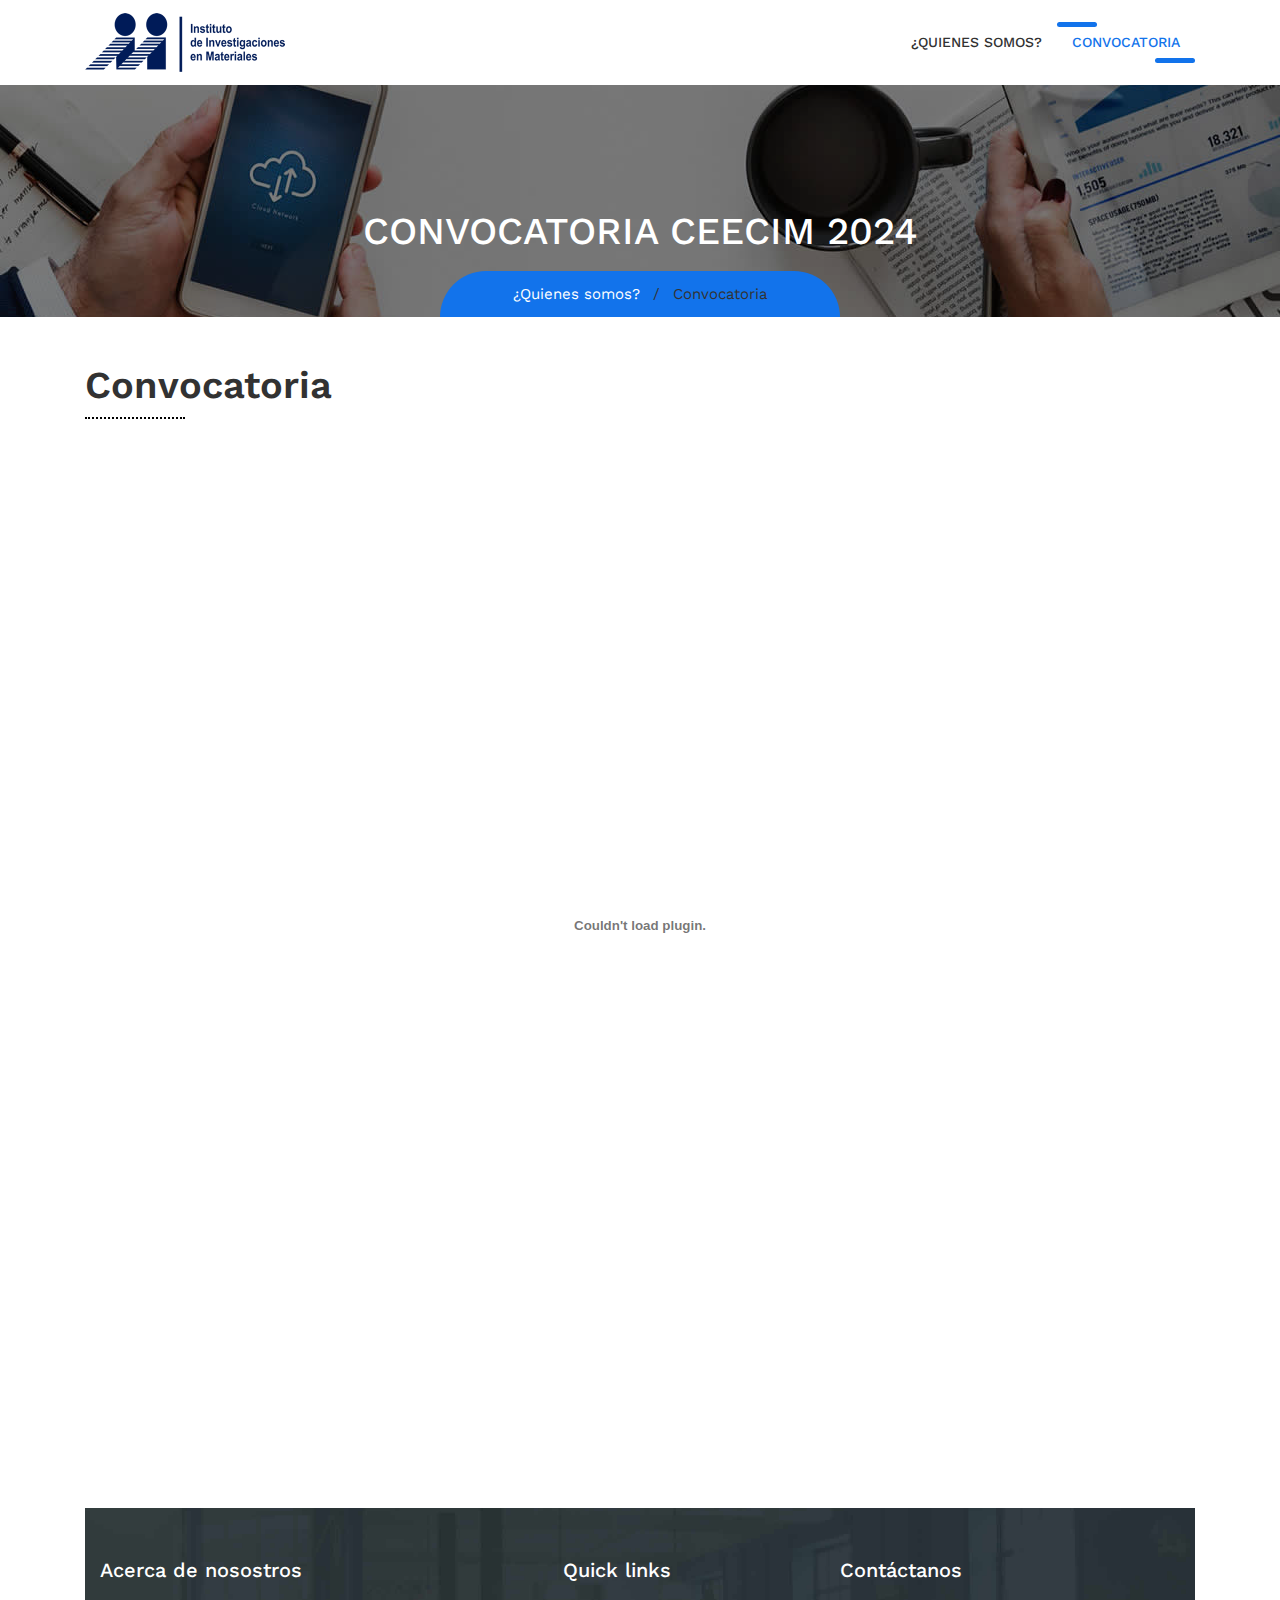
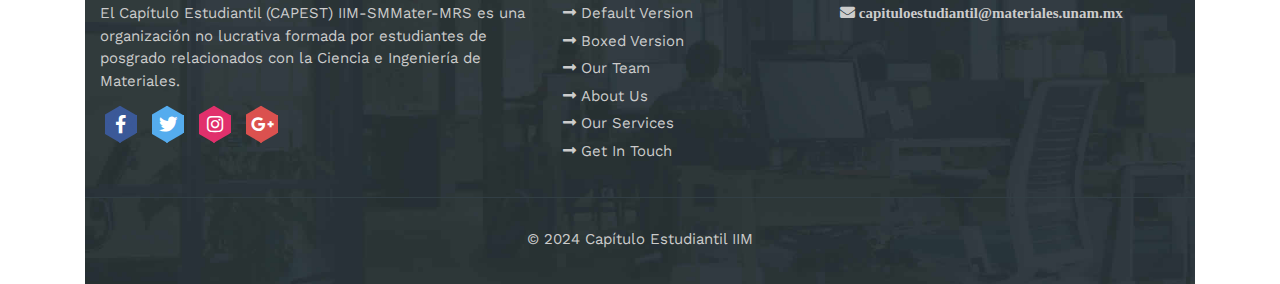
==== convocatoria.html @ d8c594b1 "[ADDED][MAIN][DEVELOP]" ====
<!DOCTYPE html>
<html lang="en">
<head>
	<meta charset="utf-8">
	<meta name="viewport" content="width=device-width, initial-scale=1, shrink-to-fit=no">
	<meta name="description" content="">
	<meta name="author" content="">
	<title> Capítulo Estudiantil IIM-SSMRS </title>
	<!-- Bootstrap core CSS -->
	<link href="vendor/bootstrap/css/bootstrap.min.css" rel="stylesheet">
	<!-- Fontawesome CSS -->
	<link href="css/all.css" rel="stylesheet">
	<!-- Owl Carousel CSS -->
	<link href="css/owl.carousel.min.css" rel="stylesheet">
	<!-- Custom styles for this template -->
	<link href="css/style.css" rel="stylesheet">
</head>
<body>
<div class="wrapper-main">
	<!-- Navigation -->
    <nav class="navbar navbar-expand-lg navbar-dark bg-light top-nav">
        <div class="container">
            <a class="navbar-brand" href="index.html">
				<img src="images/iimlogo.png" alt="logo"  width="50%"/>
            </a>
            <div class="collapse navbar-collapse" id="navbarResponsive">
				<ul class="navbar-nav ml-auto">
					<li class="nav-item">
						<a class="nav-link" href="index.html">¿Quienes somos?</a>
					</li>
					<li class="nav-item">
						<a class="nav-link active" href="convocatoria.html">Convocatoria</a>
					</li>
					<!--Segunda página
					<li class="nav-item">
						<a class="nav-link" href="services.html">Services</a>
					</li>
					<li class="nav-item dropdown">
						<a class="nav-link" href="#" id="navbarDropdownBlog" data-toggle="dropdown" aria-haspopup="true" aria-expanded="false">Pages <i class="fas fa-sort-down"></i></a>
						<div class="dropdown-menu dropdown-menu-right" aria-labelledby="navbarDropdownBlog">
							<a class="dropdown-item" href="faq.html">FAQ</a>
							<a class="dropdown-item" href="404.html">404</a>
							<a class="dropdown-item" href="pricing.html">Pricing Table</a>
						</div>
					</li>
					<li class="nav-item dropdown">
						<a class="nav-link" href="#" id="navbarDropdownPortfolio" data-toggle="dropdown" aria-haspopup="true" aria-expanded="false">Portfolio <i class="fas fa-sort-down"></i></a>
						<div class="dropdown-menu dropdown-menu-right" aria-labelledby="navbarDropdownPortfolio">
							<a class="dropdown-item" href="portfolio-3-col.html">3 Column Portfolio</a>
							<a class="dropdown-item" href="portfolio-4-col.html">4 Column Portfolio</a>
							<a class="dropdown-item" href="portfolio-item.html">Single Portfolio Item</a>
						</div>
					</li>
					<li class="nav-item dropdown">
						<a class="nav-link" href="#" id="navbarDropdownBlog" data-toggle="dropdown" aria-haspopup="true" aria-expanded="false">Blog <i class="fas fa-sort-down"></i></a>
						<div class="dropdown-menu dropdown-menu-right" aria-labelledby="navbarDropdownBlog">
							<a class="dropdown-item" href="blog.html">Blog</a>
							<a class="dropdown-item" href="blog-post.html">Blog Post</a>
						</div>
					</li>
					<li class="nav-item">
						<a class="nav-link" href="contact.html">Contact</a>
					</li>-->
				</ul>
            </div>
        </div>
    </nav>
	
	<!-- full Title -->
	<div class="full-title">
		<div class="container">
			<!-- Page Heading/Breadcrumbs -->
			<h1 class="mt-4 mb-3"> CONVOCATORIA CEECIM 2024</h1>
			<div class="breadcrumb-main">
				<ol class="breadcrumb">
					<li class="breadcrumb-item">
						<a href="index.html">¿Quienes somos?</a>
					</li>
					<li class="breadcrumb-item active"> Convocatoria </li>
				</ol>
			</div>
		</div>
	</div>

    <div class="container">
		<!-- About Content -->
		<div class="about-main">
			<div class="row">
				<div class="col-lg-6">
					<h2>Convocatoria</h2>
					<!-- Text
					<p>Lorem ipsum dolor sit amet, consectetur adipisicing elit. Sed voluptate nihil eum consectetur similique? Consectetur, quod, incidunt, harum nisi dolores delectus reprehenderit voluptatem perferendis dicta dolorem non blanditiis ex fugiat.</p>
					<p>Lorem ipsum dolor sit amet, consectetur adipisicing elit. Saepe, magni, aperiam vitae illum voluptatum aut sequi impedit non velit ab ea pariatur sint quidem corporis eveniet. Odit, temporibus reprehenderit dolorum!</p>
					<p>Lorem ipsum dolor sit amet, consectetur adipisicing elit. Et, consequuntur, modi mollitia corporis ipsa voluptate corrupti eum ratione ex ea praesentium quibusdam? Aut, in eum facere corrupti necessitatibus perspiciatis quis?</p>
				</div>
				<div class="col-lg-6">
					<img class="img-fluid rounded mb-4" src="images/about-img.jpg" alt="" />
				</div>-->

			</div>
			<!-- /.row -->
		</div>
		<embed class="pdfFile" src="pdfifles/convocatoriapdf.pdf" type="application/pdf" ></iframe>
	</div>
	<div class="about-inner">
		<div class="container">
			<!--Container text
			<div class="row mb-4">
				<div class="col-lg-6">
					<div class="left-ab">
						<h3>Our Mission</h3>
						<p>Lorem ipsum dolor sit amet, consectetur adipisicing elit. Sed voluptate nihil eum consectetur similique? Consectetur, quod, incidunt, harum nisi dolores delectus reprehenderit voluptatem perferendis dicta dolorem non blanditiis ex fugiat. Lorem ipsum dolor sit amet, consectetur adipisicing elit. Saepe, magni, aperiam vitae illum voluptatum aut sequi impedit non velit ab ea pariatur sint quidem corporis eveniet. Odit, temporibus reprehenderit dolorum!</p>
						<ul>
							<li>Sed at tellus eu quam posuere mattis.</li>
							<li>Phasellus quis erat et enim laoreet posuere ac porttitor ipsum.</li>
							<li>Lorem ipsum dolor sit amet, consectetur adipiscing elit.</li>      
							<li>Sed at tellus eu quam posuere mattis.</li>
							<li>Phasellus quis erat et enim laoreet posuere ac porttitor ipsum.</li>							
					  </ul>
					</div>
				</div>
				<div class="col-lg-6">
					<div class="right-ab">
						<img class="img-fluid rounded mb-4" src="images/mission-img.jpg" alt="" />
					</div>
				</div>
			</div>
			<div class="row">
				<div class="col-lg-6">
					<div class="right-ab">
						<img class="img-fluid rounded mb-4" src="images/vision-img.jpg" alt="" />
					</div>
				</div>
				<div class="col-lg-6">
					<div class="left-ab">
						<h3>Our Vision</h3>
						<p>Lorem ipsum dolor sit amet, consectetur adipisicing elit. Sed voluptate nihil eum consectetur similique? Consectetur, quod, incidunt, harum nisi dolores delectus reprehenderit voluptatem perferendis dicta dolorem non blanditiis ex fugiat. Lorem ipsum dolor sit amet, consectetur adipisicing elit. Saepe, magni, aperiam vitae illum voluptatum aut sequi impedit non velit ab ea pariatur sint quidem corporis eveniet. Odit, temporibus reprehenderit dolorum!</p>
						<ul>
							<li>Sed at tellus eu quam posuere mattis.</li>
							<li>Phasellus quis erat et enim laoreet posuere ac porttitor ipsum.</li>
							<li>Lorem ipsum dolor sit amet, consectetur adipiscing elit.</li>      
							<li>Sed at tellus eu quam posuere mattis.</li>
							<li>Phasellus quis erat et enim laoreet posuere ac porttitor ipsum.</li>							
					  </ul>
					</div>
				</div>
			</div>-->
		</div>
	</div>
	<!-- Team Members  commented
	<div class="container">
		
		<div class="team-members-box">  
			<h2>Our Team</h2>
			<div class="row">
				<div class="col-lg-4 mb-4">
					<div class="card h-100 text-center">
						<div class="our-team">
							<img class="img-fluid" src="images/team_01.jpg" alt="" />
							<div class="team-content">
								<h3 class="title">Nazmul Hossen</h3>
								<span class="post">web developer</span>
								<ul class="social">
									<li><a href="#"><i class="fab fa-facebook"></i></a></li>
									<li><a href="#"><i class="fab fa-google-plus"></i></a></li>
									<li><a href="#"><i class="fab fa-twitter"></i></a></li>
									<li><a href="#"><i class="fab fa-linkedin"></i></a></li>
								</ul>
							</div>
						</div>
					</div>
				</div>
				<div class="col-lg-4 mb-4">
					<div class="card h-100 text-center">
						<div class="our-team">
							<img class="img-fluid" src="images/team_02.jpg" alt="" />
							<div class="team-content">
								<h3 class="title">Mahedi amin</h3>
								<span class="post">web developer</span>
								<ul class="social">
									<li><a href="#"><i class="fab fa-facebook"></i></a></li>
									<li><a href="#"><i class="fab fa-google-plus"></i></a></li>
									<li><a href="#"><i class="fab fa-twitter"></i></a></li>
									<li><a href="#"><i class="fab fa-linkedin"></i></a></li>
								</ul>
							</div>
						</div>
					</div>
				</div>
				<div class="col-lg-4 mb-4">
					<div class="card h-100 text-center">
						<div class="our-team">
							<img class="img-fluid" src="images/team_01.jpg" alt="" />
							<div class="team-content">
								<h3 class="title">Kawser Alam</h3>
								<span class="post">web developer</span>
								<ul class="social">
									<li><a href="#"><i class="fab fa-facebook"></i></a></li>
									<li><a href="#"><i class="fab fa-google-plus"></i></a></li>
									<li><a href="#"><i class="fab fa-twitter"></i></a></li>
									<li><a href="#"><i class="fab fa-linkedin"></i></a></li>
								</ul>
							</div>
						</div>
					</div>
				</div>
			</div>
			endRow #comented
		</div>
	</div>-->
	<!-- Our Customers 
	<div class="customers-box"> 
		<div class="container">
			
			<h2>Our Customers</h2>
			<div class="row">
				<div class="col-lg-12">
					<div id="customers-slider" class="owl-carousel">
						<div class="mb-4">
							<img class="img-fluid" src="images/logo_01.png" alt="" />
						</div>
						<div class="mb-4">
							<img class="img-fluid" src="images/logo_02.png" alt="" />
						</div>
						<div class="mb-4">
							<img class="img-fluid" src="images/logo_03.png" alt="" />
						</div>
						<div class="mb-4">
							<img class="img-fluid" src="images/logo_04.png" alt="" />
						</div>
						<div class="mb-4">
							<img class="img-fluid" src="images/logo_05.png" alt="" />
						</div>
						<div class="mb-4">
							<img class="img-fluid" src="images/logo_06.png" alt="" />
						</div>
					</div>
				</div>
			</div>
			 /.row #comented
		</div>
		/.container #comented
	</div> -->
	
	<!-- Contact Us 
	<div class="touch-line">
		<div class="container">
			<div class="row">
				<div class="col-md-8">
				   <p>Lorem ipsum dolor sit amet, consectetur adipisicing elit. Molestias, expedita, saepe, vero rerum deleniti beatae veniam harum neque nemo praesentium cum alias asperiores commodi.</p>
				</div>
				<div class="col-md-4">
				   <a class="btn btn-lg btn-secondary btn-block" href="#"> Contact Us </a>
				</div>
			</div>
		</div>
	</div>-->

    <!--footer starts from here-->
    <footer class="footer">
        <div class="container bottom_border">
            <div class="row">
				<div class="col-lg-5 col-md-3 col-sm-6 col">
					<h5 class="headin5_amrc col_white_amrc pt2">Acerca de nosostros</h5>
					<!--headin5_amrc-->
					<p class="mb10">El Capítulo Estudiantil (CAPEST) IIM-SMMater-MRS es una organización no lucrativa formada por estudiantes de posgrado relacionados con la Ciencia e Ingeniería de Materiales.</p>
					<ul class="footer-social">
						<li><a class="facebook hb-xs-margin" href="https://www.facebook.com/capestIIM/" target="_blank" rel="noopener noreferrer"><span class="hb hb-xs spin hb-facebook"><i class="fab fa-facebook-f"></i></span></a></li>
						<li><a class="twitter hb-xs-margin" href="https://twitter.com/capestiim?lang=es" target="_blank" rel="noopener noreferrer"><span class="hb hb-xs spin hb-twitter"><i class="fab fa-twitter"></i></span></a></li>
						<li><a class="instagram hb-xs-margin" href="https://www.instagram.com/iimunam/" target="_blank" rel="noopener noreferrer" ><span class="hb hb-xs spin hb-instagram"><i class="fab fa-instagram"></i></span></a></li>
						<li><a class="googleplus hb-xs-margin" href="https://www.youtube.com/channel/UCm1F9JZLGB-4PKuDUffqZfA" target="_blank" rel="noopener noreferrer"><span class="hb hb-xs spin hb-google-plus"><i class="fab fa-google-plus-g"></i></span></a></li>
					</ul>
				</div>	
				<div class="col-lg-3 col-md-3 col-sm-5">
					<h5 class="headin5_amrc col_white_amrc pt2">Quick links</h5>
					<!--headin5_amrc-->
					<ul class="footer_ul_amrc">
						<li><a href="#"><i class="fas fa-long-arrow-alt-right"></i>Default Version</a></li>
						<li><a href="#"><i class="fas fa-long-arrow-alt-right"></i>Boxed Version</a></li>
						<li><a href="#"><i class="fas fa-long-arrow-alt-right"></i>Our Team </a></li>
						<li><a href="#"><i class="fas fa-long-arrow-alt-right"></i>About Us</a></li>
						<li><a href="#"><i class="fas fa-long-arrow-alt-right"></i>Our Services</a></li>
						<li><a href="#"><i class="fas fa-long-arrow-alt-right"></i>Get In Touch</a></li>
					</ul>
					<!--footer_ul_amrc ends here-->
				</div>
				<div class="col-lg-4 col-md-2 col-sm-2 ">
					<div class="news-box">
						<h5 class="headin5_amrc col_white_amrc pt2">Contáctanos</h5>
						<ul class="footer_ul_amrc">
							<li><a href="mailto:m.bluth@example.com"><i class="fas fa-envelope"> capituloestudiantil@materiales.unam.mx</i></a></li>
						</ul>
					</div>
				</div>
			</div>
		</div>
        <div class="container">
            <p class="copyright text-center">&copy; 2024 Capítulo Estudiantil IIM</p>
        </div>
    </footer>
</div>
<!-- Bootstrap core JavaScript -->
<script src="vendor/jquery/jquery.min.js"></script>
<script src="vendor/bootstrap/js/bootstrap.bundle.min.js"></script>
<script src="js/jquery.appear.js"></script>
<script src="js/owl.carousel.min.js"></script>
<script src="js/script.js"></script>
</body>
</html>
---- css/style.css ----
/*!
 *  Zonebiz - Business Consulting Bootstrap4 Responsive Template
 */

 
@import url('https://fonts.googleapis.com/css?family=Work+Sans:100,200,300,400,500,600,700,800,900');
 
body {
  padding: 0px;
  font-family: 'Work Sans', sans-serif;
  font-size: 15px;
  color: #323232;
}

@media (min-width: 992px) {
  body {
    padding-top: 0px;
  }
}

a.btn-primary{
	background-color: #1273eb;
	border-color: #1273eb;
}
a.btn-primary:hover{
	background-color: #323232;
	border-color: #323232;
}
button.btn-primary{
	background-color: #1273eb;
	border-color: #1273eb;
}
button.btn-primary:hover{
	background-color: #323232;
	border-color: #323232;
}

a.btn-secondary{
	background-color: #1273eb;
	border-color: #1273eb;
}
a.btn-secondary:hover{
	background-color: #323232;
	border-color: #323232;
}
button.btn-secondary{
	background-color: #1273eb;
	border-color: #1273eb;
}
button.btn-secondary:hover{
	background-color: #323232;
	border-color: #323232;
}
.mouse-pointer{
	background-color: #323232;
	position: absolute;
	color: white;
	width: 25px;
	height: 25px;
	border: 3px solid #1273eb;
	border-radius: 25px 50px 50px 50px/25px 50px 50px 50px;
	z-index: 999999;
	pointer-events: none;
	-webkit-transition: all 0.1s;
	-moz-transition: all 0.1s;
	-o-transition: all 0.1s;
	-ms-transition: all 0.1s;
	transition: all 0.1s;
}

.top-bar{
	background: #1273eb;
	padding: 4px 0px;
}
.social-media ul{
	list-style: none;
	margin: 0px;
	padding: 0px;
}
.social-media ul li{
	display: inline-block;
	padding: 0px 5px;
}
.social-media ul li a{
	font-size: 16px;
	color: #ffffff;
}
.social-media ul li a:hover{
	color: #323232;
}

.contact-details ul{
	list-style: none;
	margin: 0px;
	padding: 0px;
	float: right;
}
.contact-details ul li{
	display: inline-block;
	padding: 0px 5px;
	color: #ffffff;
}
.wrapper-main{
	position: relative;
	overflow: hidden;
}

.top-nav{
	background-color: #ffffff !important;
}
.navbar-expand-lg.top-nav .navbar-nav .nav-link{
	padding: 10px 15px;
	color: #323232;
	font-size: 14px;
	font-weight: 500;
	text-transform: uppercase;
	position: relative;
}
.navbar-expand-lg.top-nav .navbar-nav .nav-link i{
	font-size: 14px;
	float: right;
	margin-left: 5px;
}
.navbar-expand-lg.top-nav .navbar-nav .nav-link:hover{
	color: #1273eb;
	border-radius: 4.8px;
}
.navbar-expand-lg.top-nav .navbar-nav .nav-link.active{
	color: #1273eb;
}
.navbar-expand-lg.top-nav .navbar-nav .nav-link.active:before{
	content: "";
	position: absolute;
	width: 40px;
	background: #1273eb;
	height: 5px;
	top: 0px;
	left: 0px;
	border-radius: 6px;
}
.navbar-expand-lg.top-nav .navbar-nav .nav-link.active:after{
	content: "";
	position: absolute;
	width: 40px;
	background: #1273eb;
	height: 5px;
	bottom: 0px;
	right: 0px;
	border-radius: 6px;
}
.navbar-expand-lg.top-nav .navbar-nav .nav-link:before{
	content: "";
	position: absolute;
	width: 0px;
	background: #1273eb;
	height: 5px;
	top: 0px;
	left: 0px;
	border-radius: 6px;
	-webkit-transition: all 500ms ease;
	-ms-transition: all 500ms ease;
	-o-transition: all 500ms ease;
	-moz-transition: all 500ms ease;
	transition: all 500ms ease;
}
.navbar-expand-lg.top-nav .navbar-nav .nav-link:after{
	content: "";
	position: absolute;
	width: 0px;
	background: #1273eb;
	height: 5px;
	bottom: 0px;
	right: 0px;
	border-radius: 6px;
	-webkit-transition: all 500ms ease;
	-ms-transition: all 500ms ease;
	-o-transition: all 500ms ease;
	-moz-transition: all 500ms ease;
	transition: all 500ms ease;
}
.navbar-expand-lg.top-nav .navbar-nav .nav-link:hover:before{
	width: 40px;
	-webkit-transition: all 500ms ease;
	-ms-transition: all 500ms ease;
	-o-transition: all 500ms ease;
	-moz-transition: all 500ms ease;
	transition: all 500ms ease;
}
.navbar-expand-lg.top-nav .navbar-nav .nav-link:hover:after{
	width: 40px;
	-webkit-transition: all 500ms ease;
	-ms-transition: all 500ms ease;
	-o-transition: all 500ms ease;
	-moz-transition: all 500ms ease;
	transition: all 500ms ease;
}
.fixed-menu {
  position: fixed;
  opacity: 0;
  visibility: hidden;
  left: 0px;
  top: 0px;
  min-height: auto;
  width: 100%;
  padding: 0px 0px;
  background: #ffffff;
  z-index: 0;
  -webkit-box-shadow: 0px 13px 15px -12px rgba(35,35,35,0.15);
  box-shadow: 0px 13px 15px -12px rgba(35,35,35,0.15);
  transition: all 500ms ease;
  -moz-transition: all 500ms ease;
  -webkit-transition: all 500ms ease;
  -ms-transition: all 500ms ease;
  -o-transition: all 500ms ease;
  z-index: 999;
  opacity: 1;
  visibility: visible;
  -ms-animation-name: fadeInDown;
  -moz-animation-name: fadeInDown;
  -op-animation-name: fadeInDown;
  -webkit-animation-name: fadeInDown;
  animation-name: fadeInDown;
  -ms-animation-duration: 500ms;
  -moz-animation-duration: 500ms;
  -op-animation-duration: 500ms;
  -webkit-animation-duration: 500ms;
  animation-duration: 500ms;
  -ms-animation-timing-function: linear;
  -moz-animation-timing-function: linear;
  -op-animation-timing-function: linear;
  -webkit-animation-timing-function: linear;
  animation-timing-function: linear;
  -ms-animation-iteration-count: 1;
  -moz-animation-iteration-count: 1;
  -op-animation-iteration-count: 1;
  -webkit-animation-iteration-count: 1;
  animation-iteration-count: 1;
}
.dropdown-toggle::after{
	display: none;
}

.navbar-expand-lg.top-nav .navbar-nav .dropdown-menu{
	margin: 0px;
	box-shadow: 3px 5px 15px rgba(0,0,0, .15);
	border: none;
	padding: 20px;
}
.navbar-expand-lg.top-nav .navbar-nav .dropdown-menu .dropdown-item{
	font-size: 14px;
	padding: 0px;
	margin-bottom: 15px;
	font-weight: 300;
}
.navbar-expand-lg.top-nav .navbar-nav .dropdown-menu .dropdown-item:last-child{
	padding: 0px;
	margin: 0px;
}
.navbar-expand-lg.top-nav .navbar-nav .dropdown-menu .dropdown-item:hover{
	background: none;
	color: #1273eb;
}
.top-nav .navbar-toggler{
	color: #323232;
	border-color: #323232;
}
.top-nav .navbar-toggler:hover{
	color: #1273eb;
	border-color: #1273eb;
}


.slider-main .carousel ol li{
	height: 15px;
	border-radius: 6px;
	background: #323232;
}
.slider-main .carousel .carousel-indicators .active{
	background: #1273eb;
}
.slider-main .carousel .carousel-item .carousel-caption h3{
	font-size: 75px;
	font-weight: 700;
}
.slider-main .carousel .carousel-item .carousel-caption p{
	font-size: 38px;
}
.slider-main .carousel .carousel-inner .carousel-item:before{
	content: "";
	position: absolute;
	background: rgba(0,0,0,0.5);
	top: 0px;
	left: 0px;
	width: 100%;
	height: 100%;
}
.carousel-item {
  height: 88vh;
  min-height: 300px;
  background: no-repeat center center scroll;
  -webkit-background-size: cover;
  -moz-background-size: cover;
  -o-background-size: cover;
  background-size: cover;
}
.portfolio-item {
  margin-bottom: 30px;
}
.services-bar{
	padding: 20px 0px 30px 0px;
	background: url(../images/dott.jpg);
}
.services-bar h1{
	font-weight: 600;
	font-size: 45px;
	text-align: center;
	margin-bottom: 0px;
}
.services-bar .card{
	box-shadow: 3px 5px 15px rgba(0,0,0, .15);
	border: none;
}
.services-bar .card h4.card-header{
	background-color: transparent;
	color: #1273eb;
	font-size: 18px;
	font-weight: 500;
	border: none;
	padding: 0px;
	margin-bottom: 15px;
}
.services-bar .card .card-footer{
	background-color: #323232;
}
.about-main{
	padding: 30px 0px;
}
.about-main h2{
	font-size: 38px;
	font-weight: 600;
	margin-bottom: 20px;
	padding-bottom: 10px;
	position: relative;
}
.about-main h2:after{
	content: "";
	position: absolute;
	border-bottom: 2px dotted #000000;
	bottom: 0px;
	height: 2px;
	width: 100px;
	left: 0px;
}
.about-main h5{
	font-size: 18px;
}
.about-main p{
	font-size: 15px;
	/*text-transform: capitalize;*/
}
.about-main ul{
	padding-left: 20px;
}
.about-main ul li{
	position: relative;
	font-weight: 300;
	list-style: none;
	line-height: 29px;
	font-size: 15px;
}
.about-main ul li:before{
	content: "\f0da";
	font-family: 'Font Awesome 5 Free';
	font-weight: 900;	
	position: absolute;
	left: -15px;
	top: 0px;
	color: #1273eb;
}
.card-img img{
	width: 100%;
}
.portfolio-main{
	padding: 30px 0px;
}
.portfolio-main h2{
	font-weight: 600;
	font-size: 45px;
	margin-bottom: 20px;
	text-align: center;
}
.project-menu {
    margin-bottom: 30px;
}
.portfolio-main .card {
	border: none;
	border-radius: 10px;
	overflow: hidden;
}
.portfolio-main .card .card-body .card-title{
	margin-bottom: 0px;
}
.portfolio-main .card .card-body .card-title a{
	font-size: 20px;
	font-weight: 400;
	text-transform: capitalize;
	color: #ffffff;
	margin: 0;
}
.portfolio-main .card .card-body{
	position: absolute;
	background: #323232;
	padding: 0px 20px;
	height: 40px;
	transform: scale(0);
	transition-property: transform;
	transition-duration: 0.3s;
	transition-timing-function: ease-out;
	display: flex;
	align-items: center;
	vertical-align: center;
	-webkit-transition: all 0.5s;
	-moz-transition: all 0.5s;
	-o-transition: all 0.5s;
	-ms-transition: all 0.5s;
	transition: all 0.5s;
	left: 0;
	top: 0;
	bottom: 0;
	right: 0;
}
.portfolio-main .card:hover .card-body{
	transform: scale(1);
	top: 80%;
}
.card-img{
	overflow: hidden;
	position: relative;
}
.portfolio-item .card:hover .card-img .card-img-top{
	transform: scale3D(1.2, 1.2, 2);
	opacity: .5;
}
.card-img-top{
	transition: all 500ms linear 0s;
}
.overlay{
	background: rgba(18,115,235,0.5);
	position: absolute;
	bottom: -100%;
	width: 100%;
	height: 100%;
	left: 50%;
	transform: translateX(-50%);
	transition: all 0.3s;
}
.overlay i{
	font-size: 35px;
	position: absolute;
	top: 30%;
	left: 50%;
	transform: translateX(-50%);
	color: #ffffff;
}
.portfolio-main .card:hover .overlay{
	bottom: 0px;
}

.blog-slide h2{
	font-weight: 600;
	font-size: 45px;
	margin-bottom: 20px;
	text-align: center;
}

.post-slide{
    margin: 0 15px;
    background: #fff;
    border-bottom: 4px solid #1273eb;
}
.post-slide .post-header{
    padding: 15px 20px;
}
.post-slide .title{
    margin-bottom: 5px;
}
.post-slide .title a{
    font-size: 15px;
    color: #323232;    
    text-transform: capitalize;
    transition: all 0.4s ease 0s;
}
.post-slide .title a:hover{
    color: #fd6058;
    text-decoration: none;
}
.post-slide .post-bar{
    margin: 15px 0 0 0;
    padding: 0;
    list-style: none;
}
.post-slide .post-bar li{
    display: inline-block;
    margin-right: 20px;
    color: #1273eb;
}
.post-slide .post-bar li a{
    font-size: 15px;
    color: #808080;
    text-transform: capitalize;
}
.post-slide .post-bar li a:hover{
    text-decoration: none;
    color: #1273eb;
}
.post-slide .post-bar li img{
    width: 35px;
    height: 35px;
    border-radius: 50%;
}
.post-slide .post-bar li i,
.post-slide .post-bar li img{
    margin-right: 5px;
}
.post-slide .pic{
    overflow: hidden;
    position: relative;
}
.post-slide .pic:after{
    content: "";
    width: 100%;
    height: 100%;
    position: absolute;
    top: 0;
    left: 0;
    background: rgba(255,255,255,0);
    transition: all 0.9s ease 0s;
}
.post-slide:hover .pic:after{
    background: rgba(255,255,255,0.2);
}
.post-slide .pic img{
    width: 100%;
    height: auto;
    transform: rotate(0deg) scale(1,1);
    transition: all 0.6s ease-in-out 0s;
}
.post-slide:hover .pic img{
    transform: rotate(10deg) scale(1.5,1.5);
}
.post-slide .post-category{
    padding: 5px 15px;
    margin: 0;
    list-style: none;
    position: absolute;
    bottom: 0;
    left: 0;
    background: #1273eb;
    z-index: 1;
}
.post-slide .post-category li{
    display: inline-block;
    text-transform: uppercase;
}
.post-slide .post-category li:after{
    content: " ,";
    color: #fff;
}
.post-slide .post-category li:last-child:after{
    content: "";
}
.post-slide .post-category li a{
    color: #fff;
}
.post-slide .post-category li a:hover{
    text-decoration: none;
    color: #333;
}
.post-slide .post-description{
    font-size: 16px;
    color: #808080;
    padding: 15px;
}
@media only screen and (max-width: 480px) {
    .post-header .post-bar li{
        margin-right: 5px;
    }
}

.touch-line{
	padding: 40px 0px;
	background: #1273eb;
	position: relative;
	margin-top: 90px;
}
.touch-line:before{
	position: absolute;
	content: "";
	z-index: -1;
	left: 0;
	top: -46px;
	bottom: auto;
	right: auto;
	z-index: -1;
	width: 100%;
	height: 50px;
	background-size: cover;
	background-position: 50% 50%;
	background-image: url(../images/bg-bdr2.png);
}
.touch-line p{
	color: #ffffff;
	font-size: 15px;
}
.touch-line a.btn-secondary{
	background-color: #ffffff;
	border-color: #ffffff;
	color: #1273eb;
}
.footer { 
	width:100%; 
	background: url(../images/footer-bg.jpg) no-repeat center;
	background-size: cover;
	min-height:250px; 
	padding:10px 0px 25px 0px;
	}
.pt2 { 
	padding-top:40px ;
	margin-bottom:20px ;
	color: #ffffff;
	font-weight: 500;
	}
footer p { 
	font-size:15px; 
	color:#CCC; 
	padding-bottom:0px; 
	margin-bottom:8px;
	}
.mb10 { 
	padding-bottom:0px ;
	}
.footer_ul_amrc { 
	margin:0px ; 
	list-style-type:none ; 
	font-size:14px; 
	padding:0px 0px 10px 0px ; 
	}
.footer_ul_amrc li {
	padding:0px 0px 5px 0px;
	}
.footer_ul_amrc li a{ 
	color:#cccccc;
	font-size: 15px;
	font-weight: 400;
	}
.footer_ul_amrc li a i{
	margin-right: 5px;
}
.footer_ul_amrc li a:hover{ 
	color:#fff; 
	text-decoration:none;
	}
.footer_ul_amrc li .media-left{
	margin-right: 10px;
}
.footer_ul_amrc li .media-left img{
	max-width: 50px;
}
.footer_ul_amrc li .media-body p{
	font-size: 14px;
	font-weight: 500;
	color: #ffffff;
}
.footer_ul_amrc li .media-body span{
	color: #cccccc;
	font-size: 14px;
	font-weight: 400;
}
.fleft { 
	float:left;
	}
.padding-right { 
	padding-right:10px; 
	}
.footer_ul2_amrc {
	margin:0px; 
	list-style-type:none; 
	padding:0px;
	}
.footer_ul2_amrc li p { 
	display:table; 
	}
.footer_ul2_amrc li a:hover { 
	text-decoration:none;
	}
.footer_ul2_amrc li i { 
	margin-top:5px;
	}
.footer_ul2_amrc li a {
	color: #1273eb;
	font-size: 12px;
}
.bottom_border { 
	border-bottom:1px solid #323f45; 
	padding-bottom:20px;
	}
.foote_bottom_ul_amrc {
	list-style-type:none;
	padding:0px;
	display:table;
	margin-top: 10px;
	margin-right: auto;
	margin-bottom: 10px;
	margin-left: auto;
}
.foote_bottom_ul_amrc li { 
	display:inline;
	}
.foote_bottom_ul_amrc li a {
	color:#ffffff; 
	margin:0 12px;
	font-size: 16px;
	font-weight: 300;
	}
.footer-logo{
	padding: 20px 0px;
	text-align: center;
}
.copyright{
	margin-top: 30px;
}
.copyright a{
	color: #1273eb;
	text-decoration: underline;
}
.copyright a:hover{
	color: #ffffff;
	text-decoration: none;
}
.social_footer_ul { 
	display:table; 
	margin:15px auto 0 auto; 
	list-style-type:none;
	padding: 0;	
	}
.social_footer_ul li { 
	padding-left:20px; 
	padding-top:10px; 
	float:left; 
	}
.social_footer_ul li a { 
	color:#CCC; 
	border:2px solid #CCC; 
	padding:8px;
	border-radius:50%;
	}
.social_footer_ul li i {  
	width:20px; 
	height:20px; 
	text-align:center;
	}
.social_footer_ul li a:hover {
	color: #1273eb; 
	border:2px solid #1273eb; 
}

.footer-social{
	margin: 0px;
	padding: 0px;
	list-style: none;
}
.footer-social li{
	display: inline-block;
}

/*-- button --*/

.hb {
	display: inline-block;
	position:relative;
	text-align: center; /*  Default text align center */
	z-index: 0;
}

.hb:before,
.hb:after {
	position: absolute;
	content: "";  
	left: -1px;
	top: 0;
	z-index: -1;
}

.hb:before {
	-webkit-transform: rotate(60deg);
	-moz-transform: rotate(60deg);
	-ms-transform: rotate(60deg);
	-o-transform: rotate(60deg);
	transform: rotate(60deg);
}

.hb:after {
	-webkit-transform: rotate(-60deg);
	-moz-transform: rotate(-60deg);
	-ms-transform: rotate(-60deg);
	-o-transform: rotate(-60deg);
	transform: rotate(-60deg);
}

.hb i {
	z-index: 9;
	-webkit-transition: all .25s ease;
	   -moz-transition: all .25s ease;
	    -ms-transition: all .25s ease;
	     -o-transition: all .25s ease;
	        transition: all .25s ease;
}


.hb,
.hb:before,
.hb:after { 
	 box-sizing: border-box;

	 /* default transition time is set .25s = 250 millisecond  
	 Uncomment following if you want to set transition on hexagon color change */ 

	 -webkit-transition: all .25s ease;
	   -moz-transition: all .25s ease;
	    -ms-transition: all .25s ease;
	     -o-transition: all .25s ease;
	        transition: all .25s ease;
}

.hb-xs-margin {
    margin: 5px;
    display: inline-block;
    overflow: hidden;
}	
.hb-xs {
    line-height: 18.5px;
    font-size: 18.5px;
    margin: 9.5px 0;
}
.hb-xs, .hb-xs::after, .hb-xs::before {
    height: 18.5px;
    width: 32px;
}
.spin,
.spin-icon i {
	-webkit-transition: -webkid-transform .25s  ease;
	   -moz-transition: -moz-transform .25s  ease;
	    -ms-transition: -ms-transform .25s  ease;
	     -o-transition: -o-transform .25s  ease;
	        transition: transform .25s  ease;
}

.spin-icon:hover i,
.spin:hover {
	-webkit-transform:rotate(360deg);
	   -moz-transform:rotate(360deg);
	    -ms-transform:rotate(360deg);
	     -o-transform:rotate(360deg);
			transform:rotate(360deg);	
}

.hb:hover,
.hb:hover:before,
.hb:hover:after {
	background: transparent;  
	border-left:1px solid #2ecc71;
	border-right:1px solid #2ecc71;  
	color: #2ecc71; /* Default hover font color */
}

.hb-facebook,
.hb-facebook:before,
.hb-facebook:after {
	background: #3B5998;
	border-color: #3B5998;
	color: #ffffff;
}
.hb-facebook:hover,
.hb-facebook:hover:before,
.hb-facebook:hover:after {
	background: transparent;
	border-color: #3B5998;
	color: #3B5998;
}

/* Facebook inverts */
.hb-facebook-inv,
.hb-facebook-inv:after,
.hb-facebook-inv:before {
	color: #3B5998;   
	border-color: #3B5998;
	background: transparent;
}
.hb-facebook-inv:hover,
.hb-facebook-inv:hover:after,
.hb-facebook-inv:hover:before {
	background: #3B5998; 
	border-color: #3B5998;
	color: #ffffff;  
}

.hb-twitter,
.hb-twitter:before,
.hb-twitter:after  {
	background: #55ACEE;
	border-color: #55ACEE;
	color: #ffffff;
}

.hb-twitter:hover,
.hb-twitter:hover:before,
.hb-twitter:hover:after   {
	background: transparent;
	border-color: #55ACEE;
	color: #55ACEE;
}

/* Twitter inverts */
.hb-twitter-inv,
.hb-twitter-inv:after,
.hb-twitter-inv:before {
	background: transparent;
	border-color: #55ACEE;
	color: #55ACEE;
}
.hb-twitter-inv:hover,
.hb-twitter-inv:hover:after,
.hb-twitter-inv:hover:before {
	background: #55ACEE;
	border-color: #55ACEE;
	color: #ffffff;
}


.hb-instagram,
.hb-instagram:before,
.hb-instagram:after  {
	background: #e1306c;
	border-color: #e1306c;
	color: #ffffff;
}

.hb-instagram:hover,
.hb-instagram:hover:before,
.hb-instagram:hover:after   {
	background: transparent;
	border-color: #e1306c;
	color: #e1306c;
}

/* Twitter inverts */
.hb-instagram-inv,
.hb-instagram-inv:after,
.hb-instagram-inv:before {
	background: transparent;
	border-color: #e1306c;
	color: #e1306c;
}
.hb-instagram-inv:hover,
.hb-instagram-inv:hover:after,
.hb-instagram-inv:hover:before {
	background: #e1306c;
	border-color: #e1306c;
	color: #ffffff;
}


.hb-google-plus,
.hb-google-plus:before,
.hb-google-plus:after {
	background: #db514f;
	border-color: #db514f;
	color: #ffffff;
}
.hb-google-plus:hover,
.hb-google-plus:hover:before,
.hb-google-plus:hover:after {
	background:transparent;
	border-color: #db514f;
	color: #db514f;
}
 
/* google-plus inverts */
.hb-google-plus-inv,
.hb-google-plus-inv:after,
.hb-google-plus-inv:before {
	background:transparent;
	border-color: #db514f;
	color: #db514f;
}
.hb-google-plus-inv:hover,
.hb-google-plus-inv:hover:after,
.hb-google-plus-inv:hover:before {
	background: #db514f;
	border-color: #db514f;
	color: #ffffff;
}


.hb-dribbble,
.hb-dribbble:before,
.hb-dribbble:after {
	background: #ea4c89;
	border-color: #ea4c89;
	color: #ffffff;
}
 
.hb-dribbble:hover,
.hb-dribbble:hover:before, 
.hb-dribbble:hover:after {
	background:transparent;
	border-color: #ea4c89;
	color: #ea4c89;
}

/* dribbble inverts */
.hb-dribbble-inv, 
.hb-dribbble-inv:after,
.hb-dribbble-inv:before {
	background:transparent;
	border-color: #ea4c89;
	color: #ea4c89;
}
.hb-dribbble-inv:hover,
.hb-dribbble-inv:hover:after,
.hb-dribbble-inv:hover:before {
	background: #ea4c89;
	border-color: #ea4c89;
	color: #ffffff;
}

.news-box p{
	line-height: 24px;
	margin-bottom: 30px;
}



/* ---- All Pages CSS ---- */

.full-title{
	padding: 100px 0px 0px 0px;
	background: url(../images/all-title-bg.jpg) no-repeat center;
	position: relative;
}
.full-title:before{
	content: "";
	background: rgba(0,0,0,0.5);
	top: 0px;
	left: 0px;
	position: absolute;
	width: 100%;
	height: 100%;
}
.full-title h1{
	position: relative;
	color: #ffffff;
	font-size: 38px;
	text-align: center;
}
.full-title h1 small{
	float: right;
	padding: 15px 0px;
	font-size: 14px;
}
.breadcrumb-main{
	position: relative;
	max-width: 400px;
	margin: 0 auto;
	text-align: center;
}
.breadcrumb-main .breadcrumb{
	background: #1273eb;
	border-radius: 100px 100px 0px 0px;
	display: block;
}
.breadcrumb-main .breadcrumb li a{
	color: #ffffff;
	font-size: 15px;
}
.breadcrumb-main .breadcrumb li{
	color: #323232;
	display: inline-block;
	font-size: 15px;
}
.breadcrumb-main .breadcrumb-item + .breadcrumb-item::before{
	color: #323232;
}

.about-inner{
	padding: 30px 0px;
}
.left-ab h3{
	font-size: 38px;
	font-weight: 600;
	margin-bottom: 20px;
	padding-bottom: 10px;
	position: relative;
}
.left-ab p{
	font-size: 15px;
}
.left-ab ul{
	padding-left: 20px;
}
.left-ab ul li {
    position: relative;
    font-weight: 300;
    list-style: none;
    line-height: 29px;
    font-size: 15px;
}
.left-ab ul li::before {
    content: "\f105";
    font-family: 'Font Awesome 5 Free';
    font-weight: 900;
    position: absolute;
    left: -15px;
    top: 0px;
    color: #1273eb;
}

.team-members-box{
	padding: 30px 0px;
}
.team-members-box .card{
	box-shadow: 3px 5px 15px rgba(0,0,0, .15);
	border: none;	
}
.team-members-box h2{
	font-weight: 600;
	font-size: 45px;
	margin-bottom: 20px;
	text-align: center;
}
.our-team{
    text-align: center;
    position: relative;
}
.our-team img{
    width: 100%;
    height: auto;
}
.our-team .team-content{
    width: 100%;
    height: auto;
    background: #323232;
    padding: 27px 0;
    border-left: 5px solid #1273eb;
	border-right: 5px solid #1273eb;
    box-shadow: 0 15px 25px 0 rgba(3,7,15,0.1);
    position: absolute;
    bottom: 0;
    right: 0;
    transition: all 0.5s ease 0s;
}
.our-team:hover .team-content{
    background: #1273eb;
}
.our-team .title{
    font-size: 20px;
    font-weight: 700;
    color: #ffffff;
    text-transform: capitalize;
    margin: 0;
    transition: all 0.5s ease 0s;
}
.our-team:hover .title{
    color: #ffffff;
    margin-bottom: 10px;
}
.our-team .post{
    display: block;
    font-size: 15px;
    font-style: italic;
    color: #323232;
    text-transform: capitalize;
    height: 0;
    opacity: 0;
    transform: scale(0);
    transition: all 0.5s ease 0s;
}
.our-team:hover .post{
    height: 30px;
    opacity: 1;
    transform: scale(1);
}
.our-team .social{
    list-style: none;
    padding: 0;
    margin: 0;
    width: 100%;
    position: absolute;
    bottom: 0;
    left: 0;
    opacity: 0;
    transform: translateY(-60%);
    transition: all 0.5s ease 0s;
}
.our-team:hover .social{
    transform: translateY(50%);
    opacity: 1;
}
.our-team .social li{
    display: inline-block;
}
.our-team .social li a{
    display: block;
    width: 40px;
    height: 40px;
    border-radius: 50%;
    background: #323232;
    font-size: 17px;
    font-weight: 700;
    line-height:40px;
    color: #ffffff;
    transition: all 0.5s ease 0s;
}
.our-team .social li a:hover{
    color: #ffffff;
	background: #1273eb;
}
@media only screen and (max-width: 990px){
    .our-team{ margin-bottom: 0px; }
	
}

.customers-box{
	padding: 30px 0px;
}
.customers-box h2{
	font-weight: 600;
	font-size: 45px;
	margin-bottom: 20px;
	text-align: center;
}
.customers-box .mb-4{
	text-align: center;
}

.portfolio-col{
	padding: 30px 0px;
}
.portfolio-item .card{
	border: none;
}
.portfolio-item .card .card-body{
	box-shadow: 3px 5px 15px rgba(0,0,0, .15);
}
.portfolio-item .card .card-body h4{
	margin-bottom: 12px;
}
.portfolio-item .card .card-body h4 a{
	color: #323232;
	text-decoration: none;
	font-size: 22px;
	text-transform: capitalize;
}
.portfolio-item .card .card-body p{
	margin-bottom: 0px;
}
.hover-box{
	position: relative;
	overflow: hidden;
}
.dot-full{
	background: #1273eb;
	width: 40px;
	height: 40px;
	position: absolute;
	top: -5px;
	right: -5px;
	border-radius: 50px;
	transition: all 0.5s ease 0s;
}
.dot-full i{
	color: #ffffff;
	font-size: 30px;
	width: 80px;
	height: 80px;
	background: #323232;
	text-align: center;
	line-height: 80px;
	border-radius: 50px;
	opacity: 0;
}
.portfolio-item .card:hover .dot-full{
	background: rgba(18,115,235,0.5);
	width: 100%;
	height: 100%;
	border-radius: 0px;
	top: 0px;
	right: 0px;
	display: flex;
	-webkit-box-pack: center;
	-webkit-justify-content: center;
	-ms-flex-pack: center;
	justify-content: center;
	-webkit-box-align: center;
	-webkit-align-items: center;
	-ms-flex-align: center;
	align-items: center;
}
.portfolio-item .card:hover .dot-full i{
	opacity: 1;
}


.item-pro{
	padding: 30px 0px;
}
.item-pro h3{
	font-size: 20px;
	font-weight: 600;
}
.item-pro ul{
	padding-left: 0px;
}
.item-pro ul li{
	display: -webkit-box;
	display: -webkit-flex;
	display: -ms-flexbox;
	display: flex;
	line-height: 30px;
}
.item-pro ul li span{
	-webkit-box-flex: 1;
	-webkit-flex: 1;
	-ms-flex: 1;
	flex: 1;
}


.project-inner h3{
	font-size: 20px;
	font-weight: 500;
	margin-bottom: 30px;
}
.pagination_bar .pagination .page-item .page-link{
	font-size: 20px;
	background: #323232;
	border: 1px solid #323232;
	color: #ffffff;
	width: 35px;
	text-align: center;
}
.pagination_bar .pagination .page-item .page-link:hover{
	background: #1273eb;
}
.portfolio-item h4.card-title a{
	font-size: 20px;
	font-weight: 500;
	margin-bottom: 20px;
	color: #323232;
}
.related-projects{
	padding: 30px 0px; 
}
.related-projects h3{
	font-weight: 600;
	font-size: 24px;
	margin: 0px;
	margin-bottom: 20px;
}
.blog-main{
	padding: 30px 0px;
}
.by-post{
	margin-bottom: 12px;
}
.blog-entries .card{
	box-shadow: 3px 5px 15px rgba(0,0,0, .15);
	border: none;
}
.blog-entries .card .card-body h2.card-title{
	font-size: 22px;
	font-weight: 500;
}
.blog-entries .card .card-footer{
	background-color: #323232;
}
.blog-entries .card .card-footer.text-muted{
	color: #ffffff !important;
}
.blog-entries .card .card-footer a{
	color: #1273eb;
}
.blog-right-side .card{
	box-shadow: 3px 5px 15px rgba(0,0,0, .15);
	border: none;
}
.blog-right-side .card h5.card-header{
	background-color: #323232;
	color: #ffffff;
	font-size: 20px;
	font-weight: 400;
}
.blog-right-side .card .card-body ul li{
	margin-bottom: 2px;
}
.blog-right-side .card .card-body ul li a{
	border-radius: 4.8px;
	padding: 6px;
	background: #323232;
	color: #ffffff;
	display: inline-block;
}
.blog-main .blockquote{
	border-left: 3px solid #1273eb;
	padding-left: 20px;
}
.blog-main .blockquote p{
	font-style: italic;
	font-size: 20px;
}

.pagination_bar_arrow .pagination .page-item .page-link{
	font-size: 20px;
	background: #323232;
	border: 1px solid #323232;
	color: #ffffff;
	width: 120px;
	text-align: center;
}
.pagination_bar_arrow .pagination .page-item .page-link:hover{
	background: #1273eb;
}
.faq-main{
	padding: 30px 0px;
	margin: 30px 0px;
}
.faq-main h2{
	font-weight: 600;
	font-size: 45px;
	text-align: center;
	margin-bottom: 15px;
}
#accordionExample .accordion-single{
	border-radius: 0px;
	border: none;
	position: relative;
	margin-bottom: 15px;
}
#accordionExample  .accordion-single .card-header{
	background-color: transparent;
	padding: 0px;
	border: none;
}
#accordionExample  .accordion-single .card-header h5 button{
	color: #202428;
	display: block;
	position: relative;
	padding: 10px 30px 10px 60px;
	font-size: 18px;
	text-transform: capitalize;
	width: 100%;
	text-align: left;
	border: none;
	font-weight: 600;
}
#accordionExample  .accordion-single .card-header h5 button:hover{
	color: #1273eb;
	text-decoration: none;
}
#accordionExample  .accordion-single h5 button[aria-expanded="false"]::before {
    content: "\f105";
	font-family: "Font Awesome 5 Free";
	font-weight: 900;
	width: 40px;
	height: 47px;
	line-height: 47px;
	background: #1273eb;
	border: 1px solid #1273eb;
	border-radius: 3px;
	font-size: 24px;
	color: #000000;
	text-align: center;
	position: absolute;
	top: 0;
	left: 0;
	transition: all 0.3s ease 0s;
}
#accordionExample  .accordion-single h5 button[aria-expanded="true"]::before{
    content: "\f107";
	font-family: "Font Awesome 5 Free";
	font-weight: 900;
	width: 40px;
	height: 47px;
	line-height: 47px;
	background: #1273eb;
	border: 1px solid #1273eb;
	border-radius: 3px;
	font-size: 24px;
	color: #ffffff;
	text-align: center;
	position: absolute;
	top: 0;
	left: 0;
	transition: all 0.3s ease 0s;
}
#accordionExample .accordion-single:before {
    content: "";
    display: block;
    width: 1px;
    height: 100%;
    border: 1px dashed #1273eb;
    position: absolute;
    top: 25px;
    left: 18px;
}
#accordionExample .accordion-single .card-body{
	padding: 10px 30px 10px 30px;
	margin-left: 40px;
	background: #fff;
	border-top: none;
	font-size: 15px;
	color: #6f6f6f;
	line-height: 28px;
	letter-spacing: 1px;
}

.error-contents{
	padding: 30px 0px;
	max-width: 980px;
	margin: 0 auto;
	text-align: center;
}
.error-contents{}
.pricing-box{
	padding: 30px 0px;
}
.bg-01{
	background: url(../images/pricing-bg-01.jpg) no-repeat center;
	background-size: cover;
}
.bg-02{
	background: url(../images/pricing-bg-02.jpg) no-repeat center;
	background-size: cover;
}
.bg-03{
	background: url(../images/pricing-bg-03.jpg) no-repeat center;
	background-size: cover;
}
.pricing-box .card:hover .card-header{
	background: none;
}
.pricing-box .card{
	position: relative;
	overflow: hidden;
	-webkit-box-shadow: 0 5px 30px rgba(105,106,119,.1);
	box-shadow: 0 5px 30px rgba(105,106,119,.1);
	border: none;
}

.pricing-box .card .card-header{
	padding: 80px 15px;
	text-align: center;
	background: #323232;
	color: #ffffff;
}
.pricing-box .card:hover .card-header{
	color: #323232;
}
.pricing-box .card:hover .list-group-item{
	background-color: rgba(225,225,225,0.5);
}
.most_popular{
	position: absolute;
	top: 32px;
	font-size: 12px;
	text-align: center;
	width: 181px;
	padding: 4px 0;
	right: -36px;
	transform: rotate(40deg);
	background-color: #1273eb;
	color: #323232;
}


.contact-main{
	padding: 30px 0px;
}
.contact-left h3{
	font-weight: 600;
	font-size: 24px;
	margin-bottom: 20px;
}
.contact-right h3{
	font-weight: 600;
	font-size: 24px;
	margin-bottom: 20px;
}
.contact-right p abbr{
	font-weight: bold;
	font-size: 18px;
}

.help-block ul{
	margin: 0px;
	padding: 0px;
	list-style: none;
	background: red;
	color: #fff;
	padding: 0px 15px;
}

.map-main{
	
}


@media (min-width:768px) and (max-width:991px){
	.navbar-expand-lg.top-nav .navbar-nav .nav-link.dropdown-toggle::after{
		position: absolute;
		top: 18px;
		right: 6px;
	}
	.top-bar{
		display: none;
	}
	.navbar-expand-lg.top-nav .navbar-nav .nav-link.active::before{
		display: none;
	}
	.navbar-expand-lg.top-nav .navbar-nav .nav-link.active::after{
		display: none;
	}
	.navbar-expand-lg.top-nav .navbar-nav .nav-link::before{
		display: none;
	}
	.navbar-expand-lg.top-nav .navbar-nav .nav-link::after{
		display: none;
	}
	.item-pro ul li{
		font-size: 14px;
	}
}

@media screen and (max-width:767px){
	.navbar-expand-lg.top-nav .navbar-nav .nav-link.dropdown-toggle::after{
		position: absolute;
		top: 18px;
		right: 6px;
	}
	.portfolio-main h2{
		text-align: center;
	}
	.customers-box{
		text-align: center;
	}
	.team-members-box h2{
		text-align: center;
	}
	.services-bar h1{
		text-align: center;
	}
	.social_footer_ul li{
		padding-left: 10px;
		padding-right: 10px;
	}
	.faq-main{
		padding: 20px 15px;
	}
	.accordion-single .card-header h5 a{
		font-size: 14px;
	}
	.top-bar{
		display: none;
	}
	.navbar-expand-lg.top-nav .navbar-nav .nav-link.active::before{
		display: none;
	}
	.navbar-expand-lg.top-nav .navbar-nav .nav-link.active::after{
		display: none;
	}
	.navbar-expand-lg.top-nav .navbar-nav .nav-link::before{
		display: none;
	}
	.navbar-expand-lg.top-nav .navbar-nav .nav-link::after{
		display: none;
	}
}

@media (min-width:320px) and (max-width:575.98px){
	.navbar-expand-lg.top-nav .navbar-nav .nav-link.dropdown-toggle::after{
		position: absolute;
		top: 18px;
		right: 6px;
	}
	.portfolio-main h2{
		text-align: center;
		font-size: 26px;
	}
	.customers-box{
		text-align: center;
	}
	.team-members-box h2{
		text-align: center;
		font-size: 26px;
	}
	.services-bar h1{
		text-align: center;
		font-size: 26px;
	}
	.social_footer_ul li{
		padding-left: 10px;
		padding-right: 10px;
	}
	.faq-main{
		padding: 20px 15px;
	}
	.accordion-single .card-header h5 a{
		font-size: 14px;
	}
	.top-bar{
		display: none;
	}
	.navbar-expand-lg.top-nav .navbar-nav .nav-link.active::before{
		display: none;
	}
	.navbar-expand-lg.top-nav .navbar-nav .nav-link.active::after{
		display: none;
	}
	.navbar-expand-lg.top-nav .navbar-nav .nav-link::before{
		display: none;
	}
	.navbar-expand-lg.top-nav .navbar-nav .nav-link::after{
		display: none;
	}
	.about-main h2{
		font-size: 26px;
	}
	.project-menu button{
		margin-bottom: 5px;
	}
	.blog-slide h2{
		font-size: 26px;
	}
	.left-ab h3{
		font-size: 26px;
	}
	.customers-box h2{
		font-size: 26px;
	}
	.faq-main h2{
		font-size: 26px;
	}
	#accordionExample .accordion-single .card-header h5 button{
		white-space: inherit;
		font-size: 14px;
	}
}

.pdfFile{
	margin-left: auto;
	margin-right: auto;
	align-items: center;
	width: 100%;
	height: 973px;
}
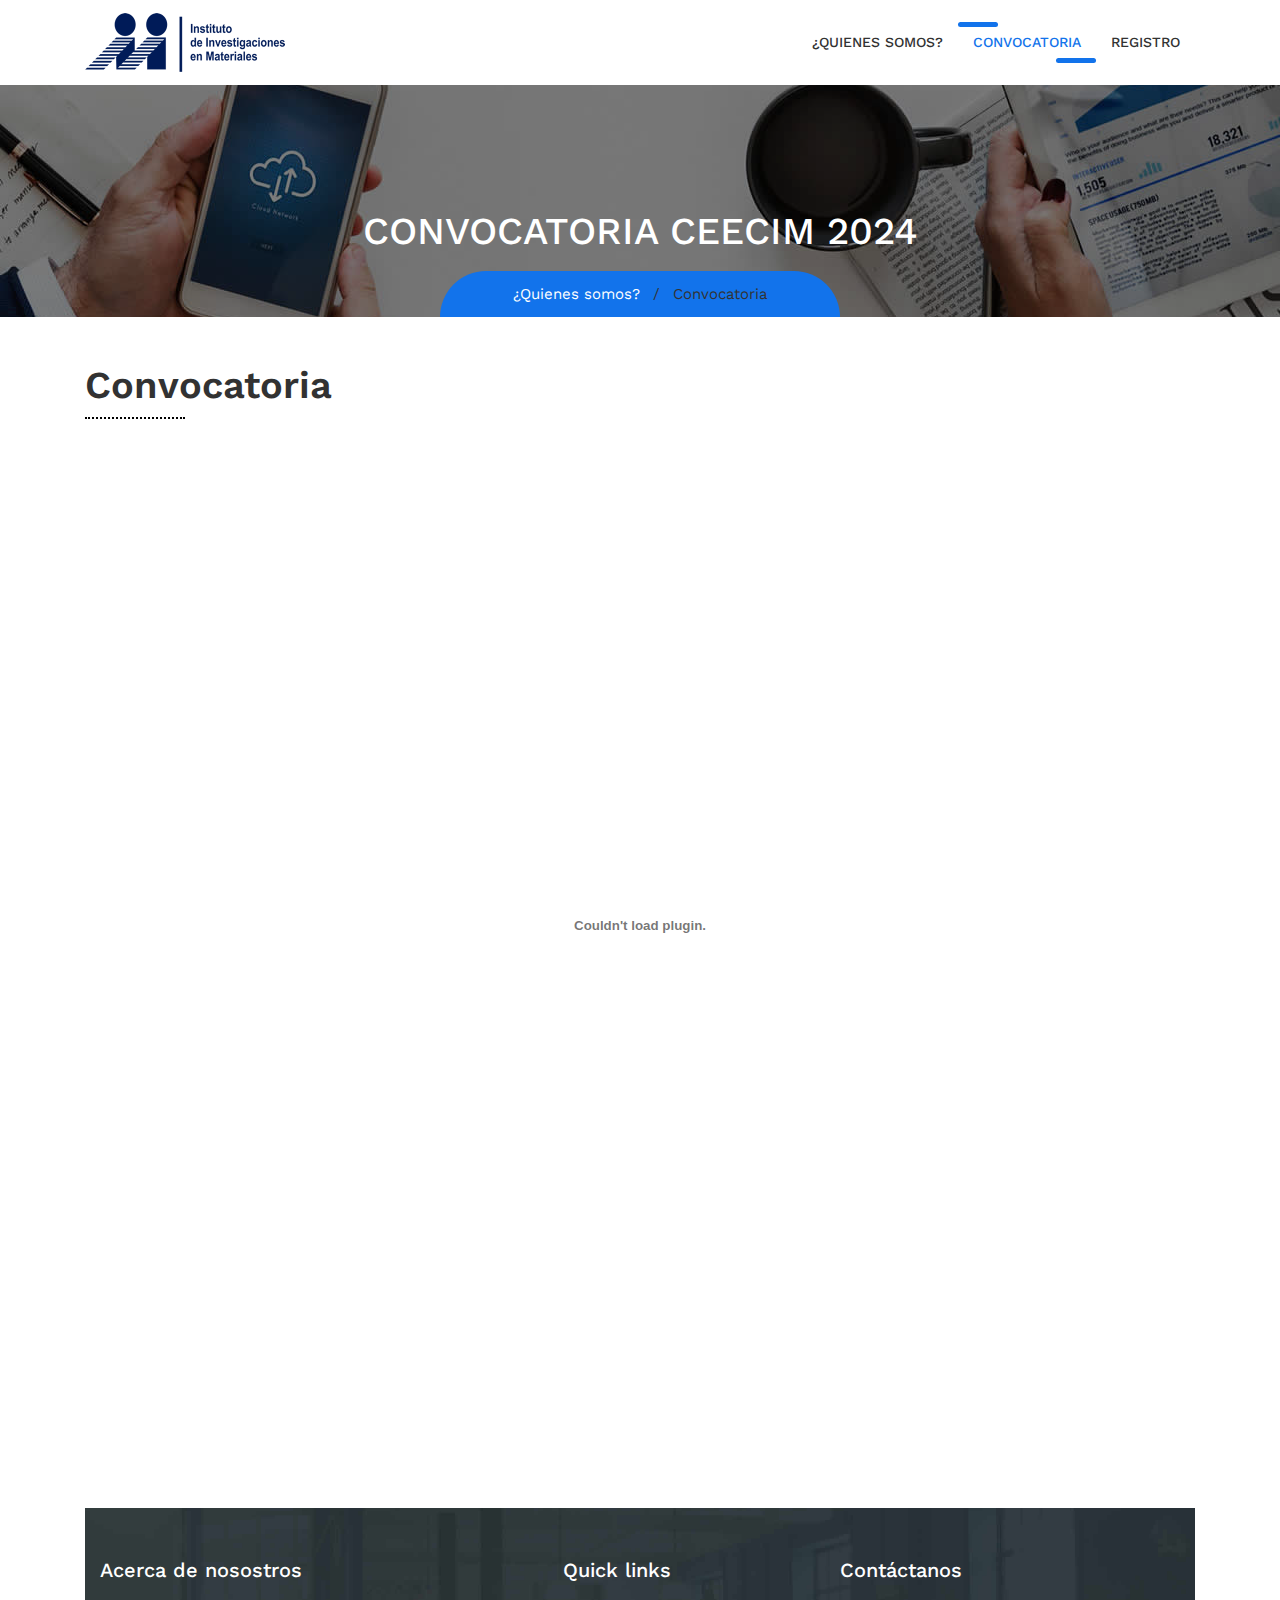
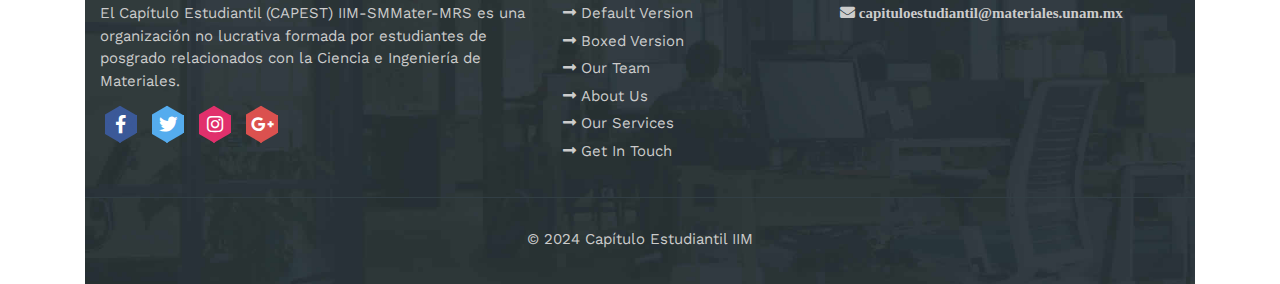
==== commit fd78cd56: "[MODIFICATED][MAIN][DEVELOP]" ====
--- a/convocatoria.html
+++ b/convocatoria.html
@@ -31,10 +31,10 @@
 					<li class="nav-item">
 						<a class="nav-link active" href="convocatoria.html">Convocatoria</a>
 					</li>
-					<!--Segunda página
 					<li class="nav-item">
-						<a class="nav-link" href="services.html">Services</a>
-					</li>
+						<a class="nav-link" href="registro.html">Registro</a>
+					</li>
+					<!--Tercera página
 					<li class="nav-item dropdown">
 						<a class="nav-link" href="#" id="navbarDropdownBlog" data-toggle="dropdown" aria-haspopup="true" aria-expanded="false">Pages <i class="fas fa-sort-down"></i></a>
 						<div class="dropdown-menu dropdown-menu-right" aria-labelledby="navbarDropdownBlog">
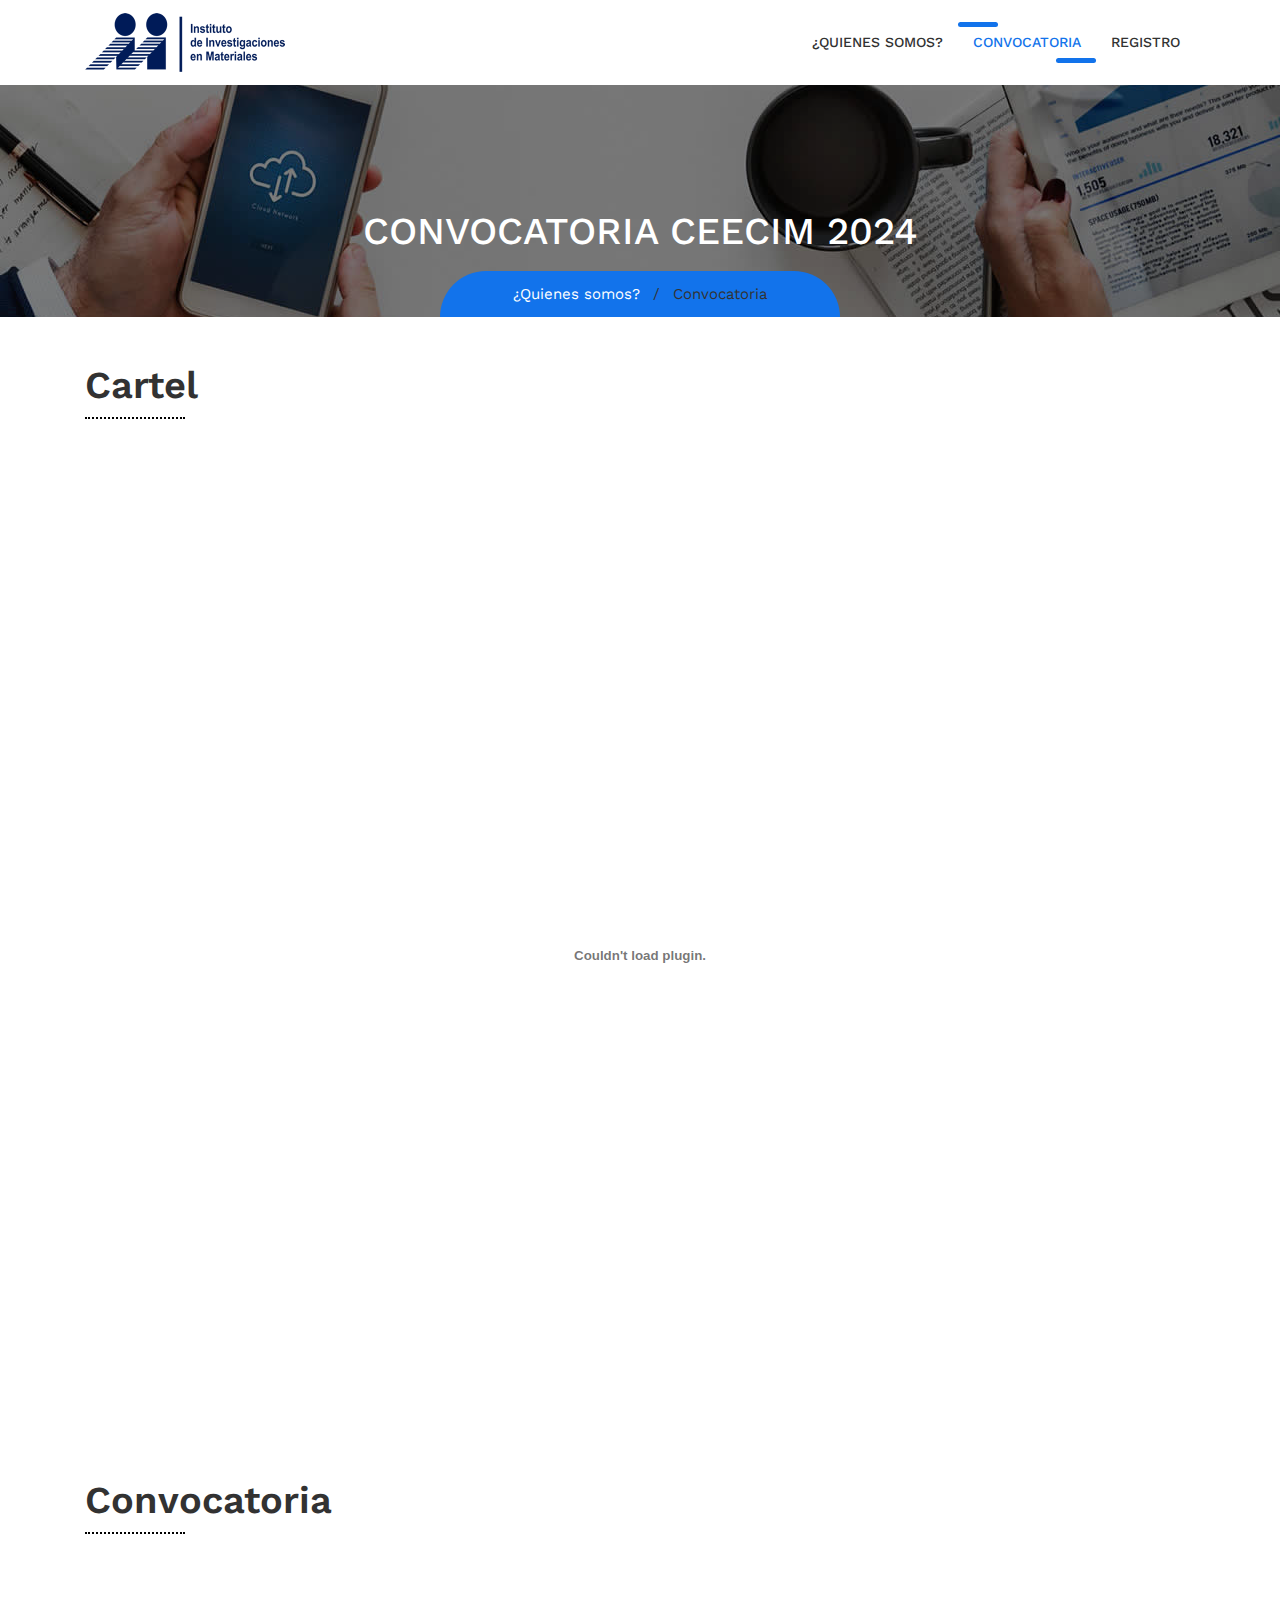
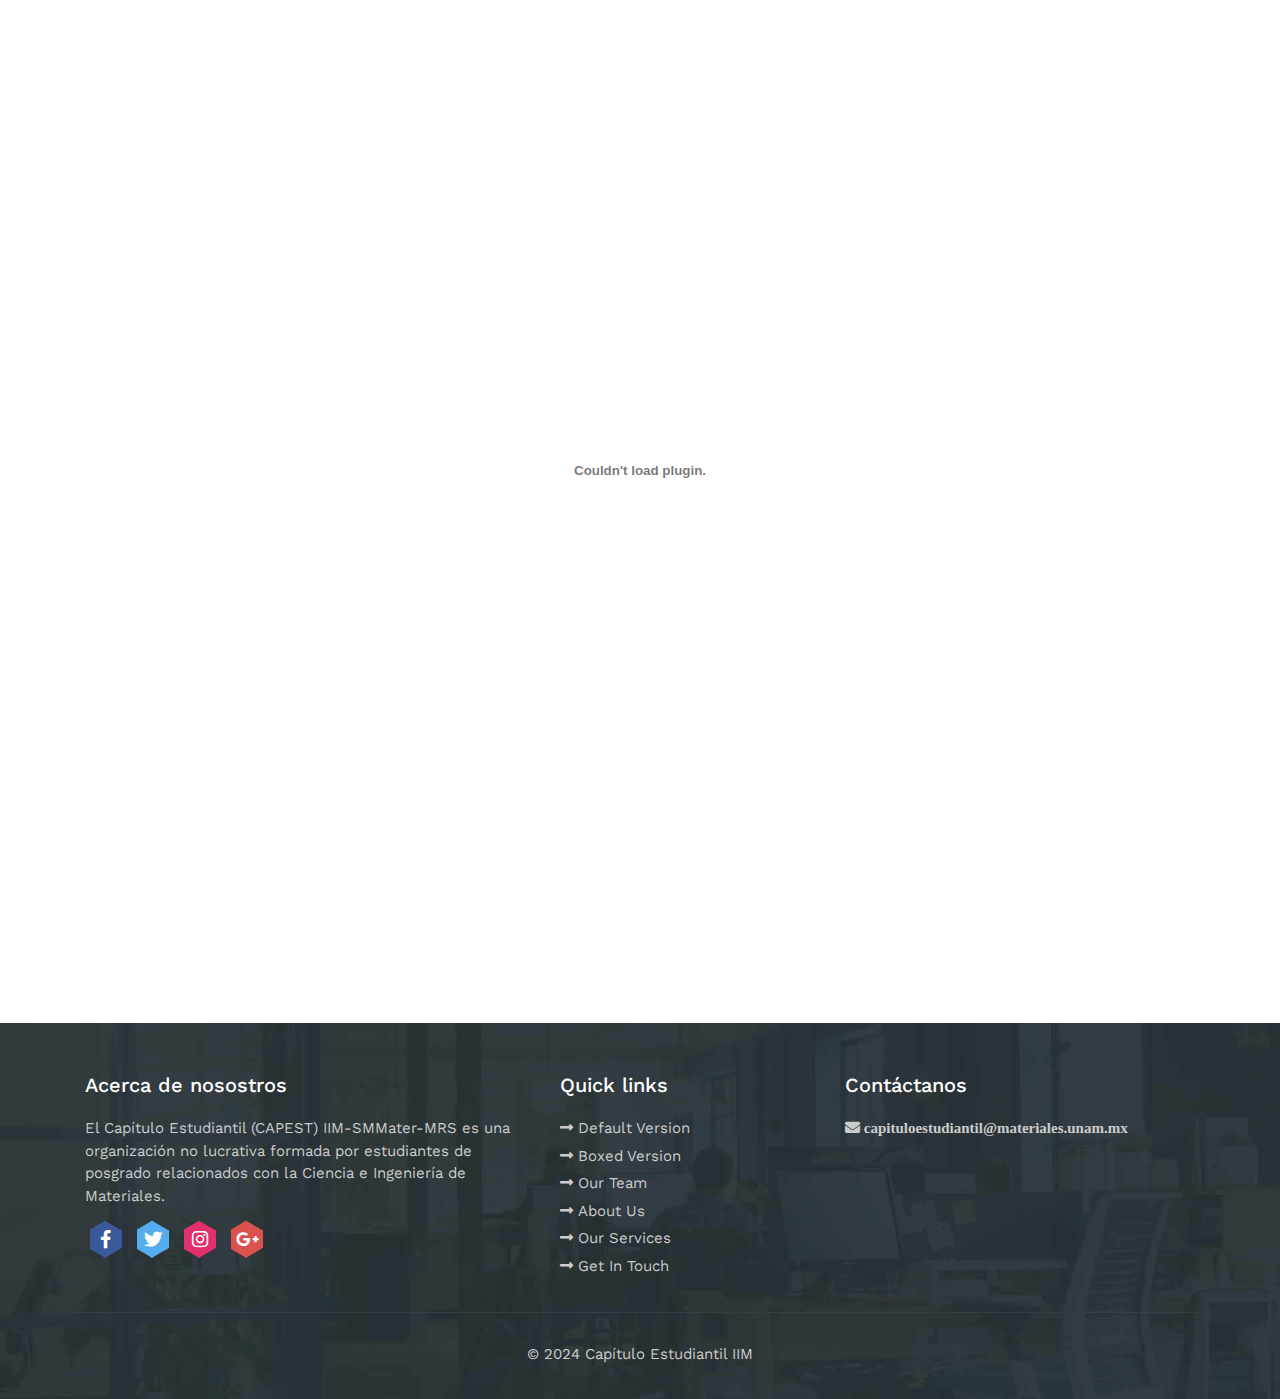
==== commit 02dd0cf3: "[ADD][MAIN][DEVELOP]" ====
--- a/convocatoria.html
+++ b/convocatoria.html
@@ -87,7 +87,7 @@
 		<div class="about-main">
 			<div class="row">
 				<div class="col-lg-6">
-					<h2>Convocatoria</h2>
+					<h2>Cartel</h2>
 					<!-- Text
 					<p>Lorem ipsum dolor sit amet, consectetur adipisicing elit. Sed voluptate nihil eum consectetur similique? Consectetur, quod, incidunt, harum nisi dolores delectus reprehenderit voluptatem perferendis dicta dolorem non blanditiis ex fugiat.</p>
 					<p>Lorem ipsum dolor sit amet, consectetur adipisicing elit. Saepe, magni, aperiam vitae illum voluptatum aut sequi impedit non velit ab ea pariatur sint quidem corporis eveniet. Odit, temporibus reprehenderit dolorum!</p>
@@ -96,11 +96,23 @@
 				<div class="col-lg-6">
 					<img class="img-fluid rounded mb-4" src="images/about-img.jpg" alt="" />
 				</div>-->
-
+				</div>
 			</div>
 			<!-- /.row -->
 		</div>
-		<embed class="pdfFile" src="pdfifles/convocatoriapdf.pdf" type="application/pdf" ></iframe>
+		<embed class="pdfFile" src="pdfifles/cartel.pdf" type="application/pdf"></embed>
+	</div>
+    <div class="container">
+		<!-- About Content -->
+		<div class="about-main">
+			<div class="row">
+				<div class="col-lg-6">
+					<h2>Convocatoria</h2>
+				</div>
+			</div>
+			<!-- /.row -->
+		</div>
+		<embed class="pdfFile" src="pdfifles/convocatoriapdf.pdf" type="application/pdf" ></embed>
 	</div>
 	<div class="about-inner">
 		<div class="container">
--- a/css/style.css
+++ b/css/style.css
@@ -1763,13 +1763,18 @@
 	width: 100%;
 	height: 973px;
 }
-
-
-
-
-
-
-
-
-
-
+.fastlink:hover{
+	color: rgb(191, 0, 255);
+	text-decoration: none;
+	background-color: transparent;
+}
+
+
+
+
+
+
+
+
+
+
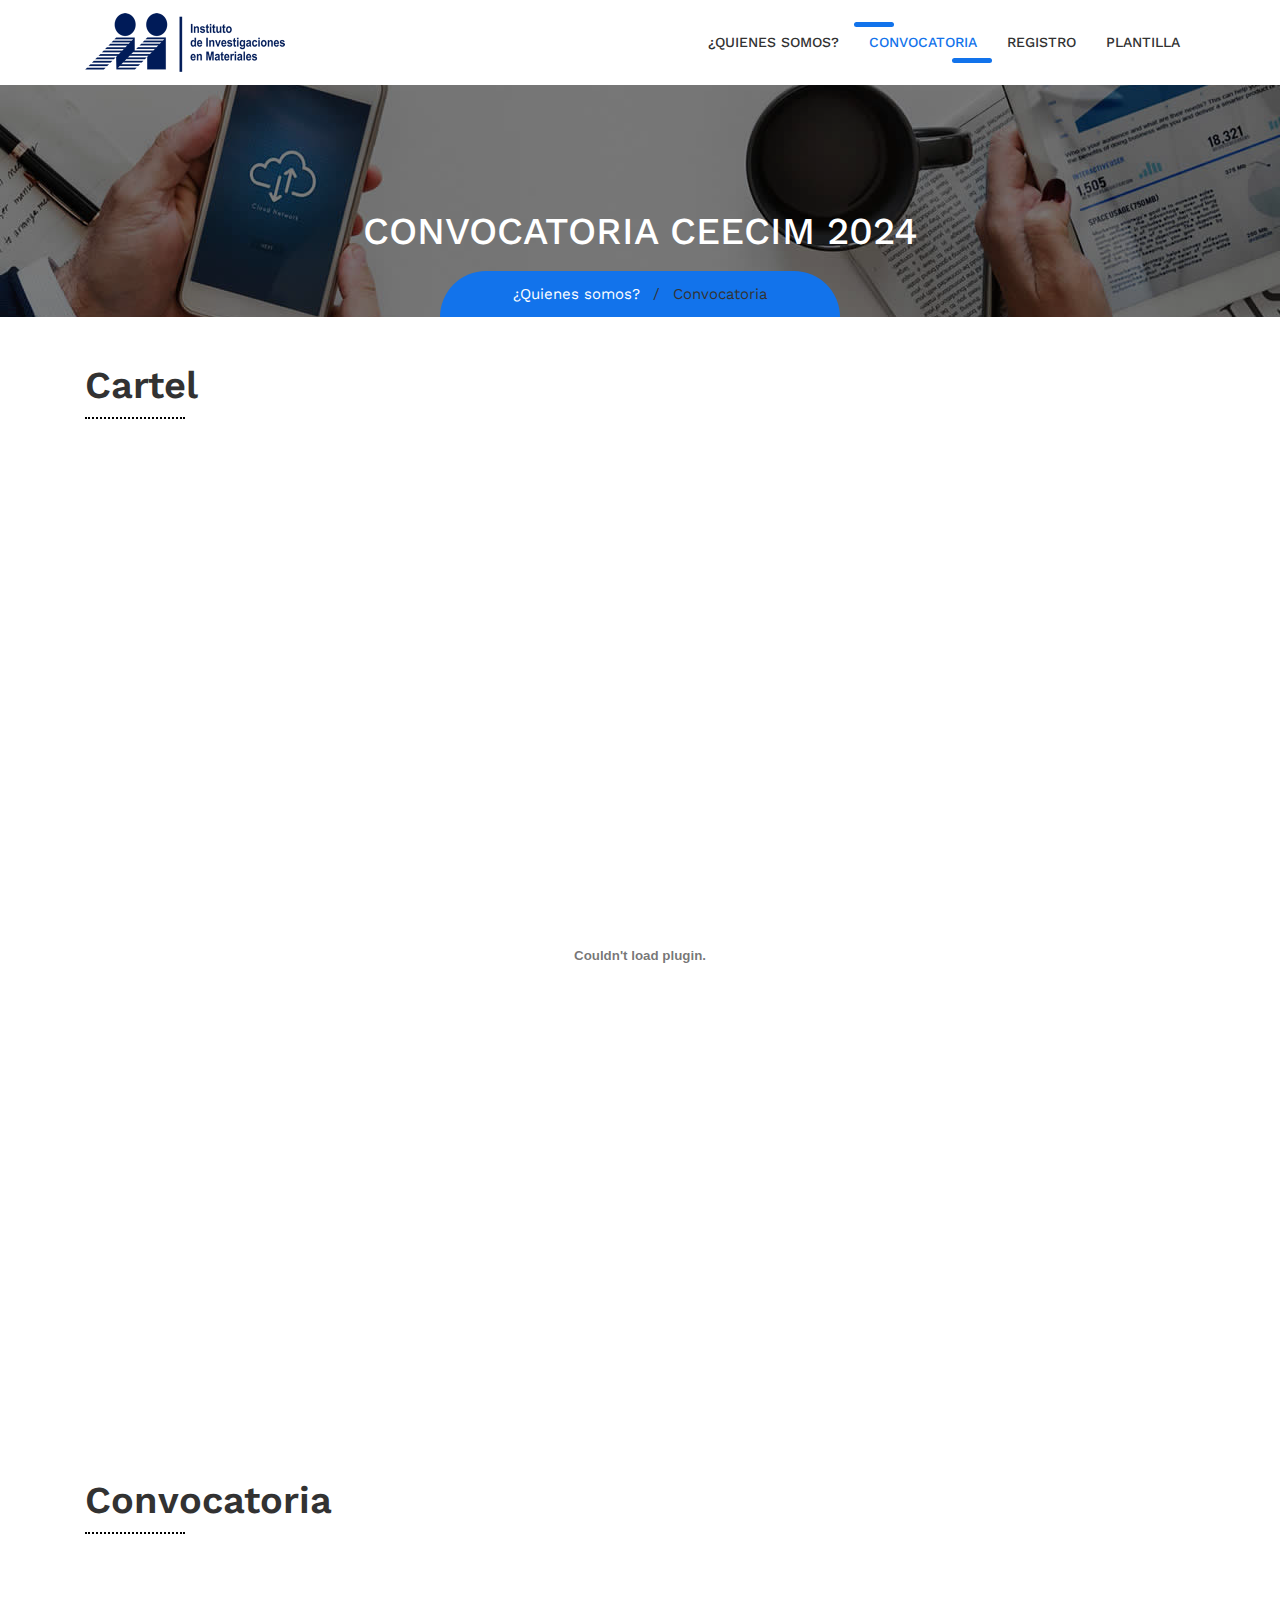
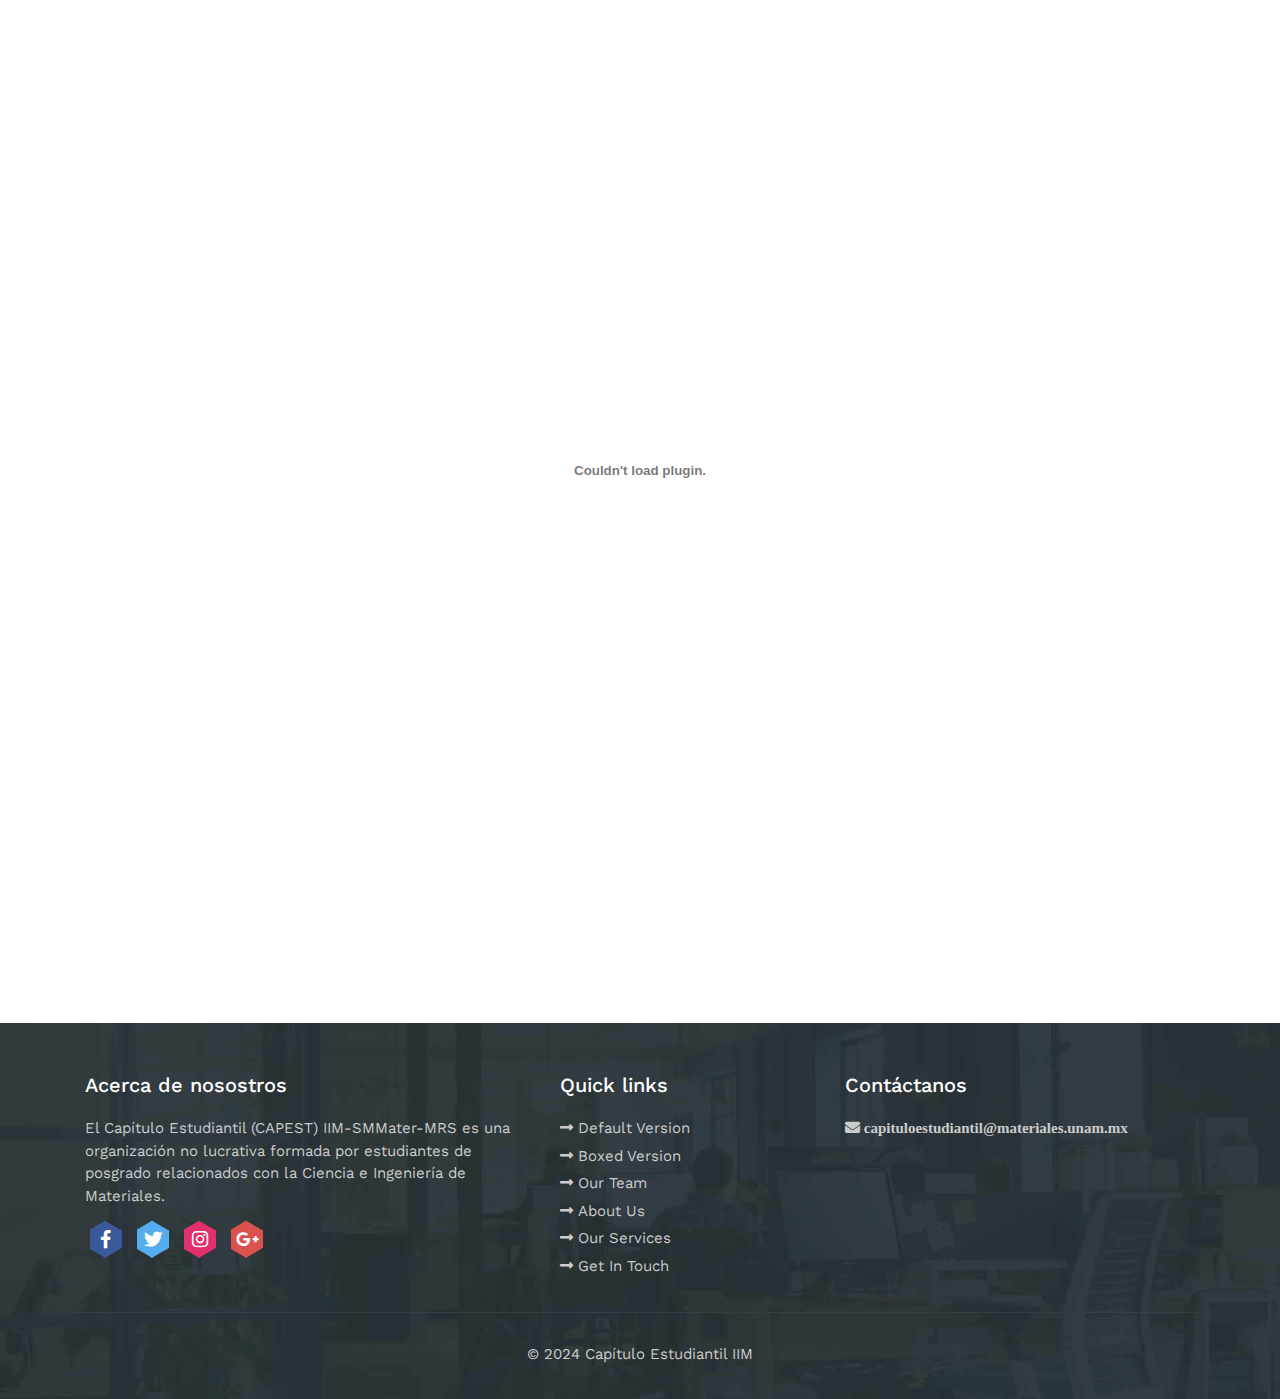
==== commit f2bdc104: "[ADDED][MAIN][DEVELOP]" ====
--- a/convocatoria.html
+++ b/convocatoria.html
@@ -19,10 +19,13 @@
 <div class="wrapper-main">
 	<!-- Navigation -->
     <nav class="navbar navbar-expand-lg navbar-dark bg-light top-nav">
-        <div class="container">
+		<div class="container">
             <a class="navbar-brand" href="index.html">
 				<img src="images/iimlogo.png" alt="logo"  width="50%"/>
             </a>
+			<button class="navbar-toggler navbar-toggler-right" type="button" data-toggle="collapse" data-target="#navbarResponsive" aria-controls="navbarResponsive" aria-expanded="false" aria-label="Toggle navigation">
+				<span class="fas fa-bars"></span>
+            </button>
             <div class="collapse navbar-collapse" id="navbarResponsive">
 				<ul class="navbar-nav ml-auto">
 					<li class="nav-item">
@@ -34,7 +37,10 @@
 					<li class="nav-item">
 						<a class="nav-link" href="registro.html">Registro</a>
 					</li>
-					<!--Tercera página
+					<li class="nav-item">
+						<a class="nav-link" href="plantilla.html">Plantilla</a>
+					</li>
+					<!--Cuarta página
 					<li class="nav-item dropdown">
 						<a class="nav-link" href="#" id="navbarDropdownBlog" data-toggle="dropdown" aria-haspopup="true" aria-expanded="false">Pages <i class="fas fa-sort-down"></i></a>
 						<div class="dropdown-menu dropdown-menu-right" aria-labelledby="navbarDropdownBlog">
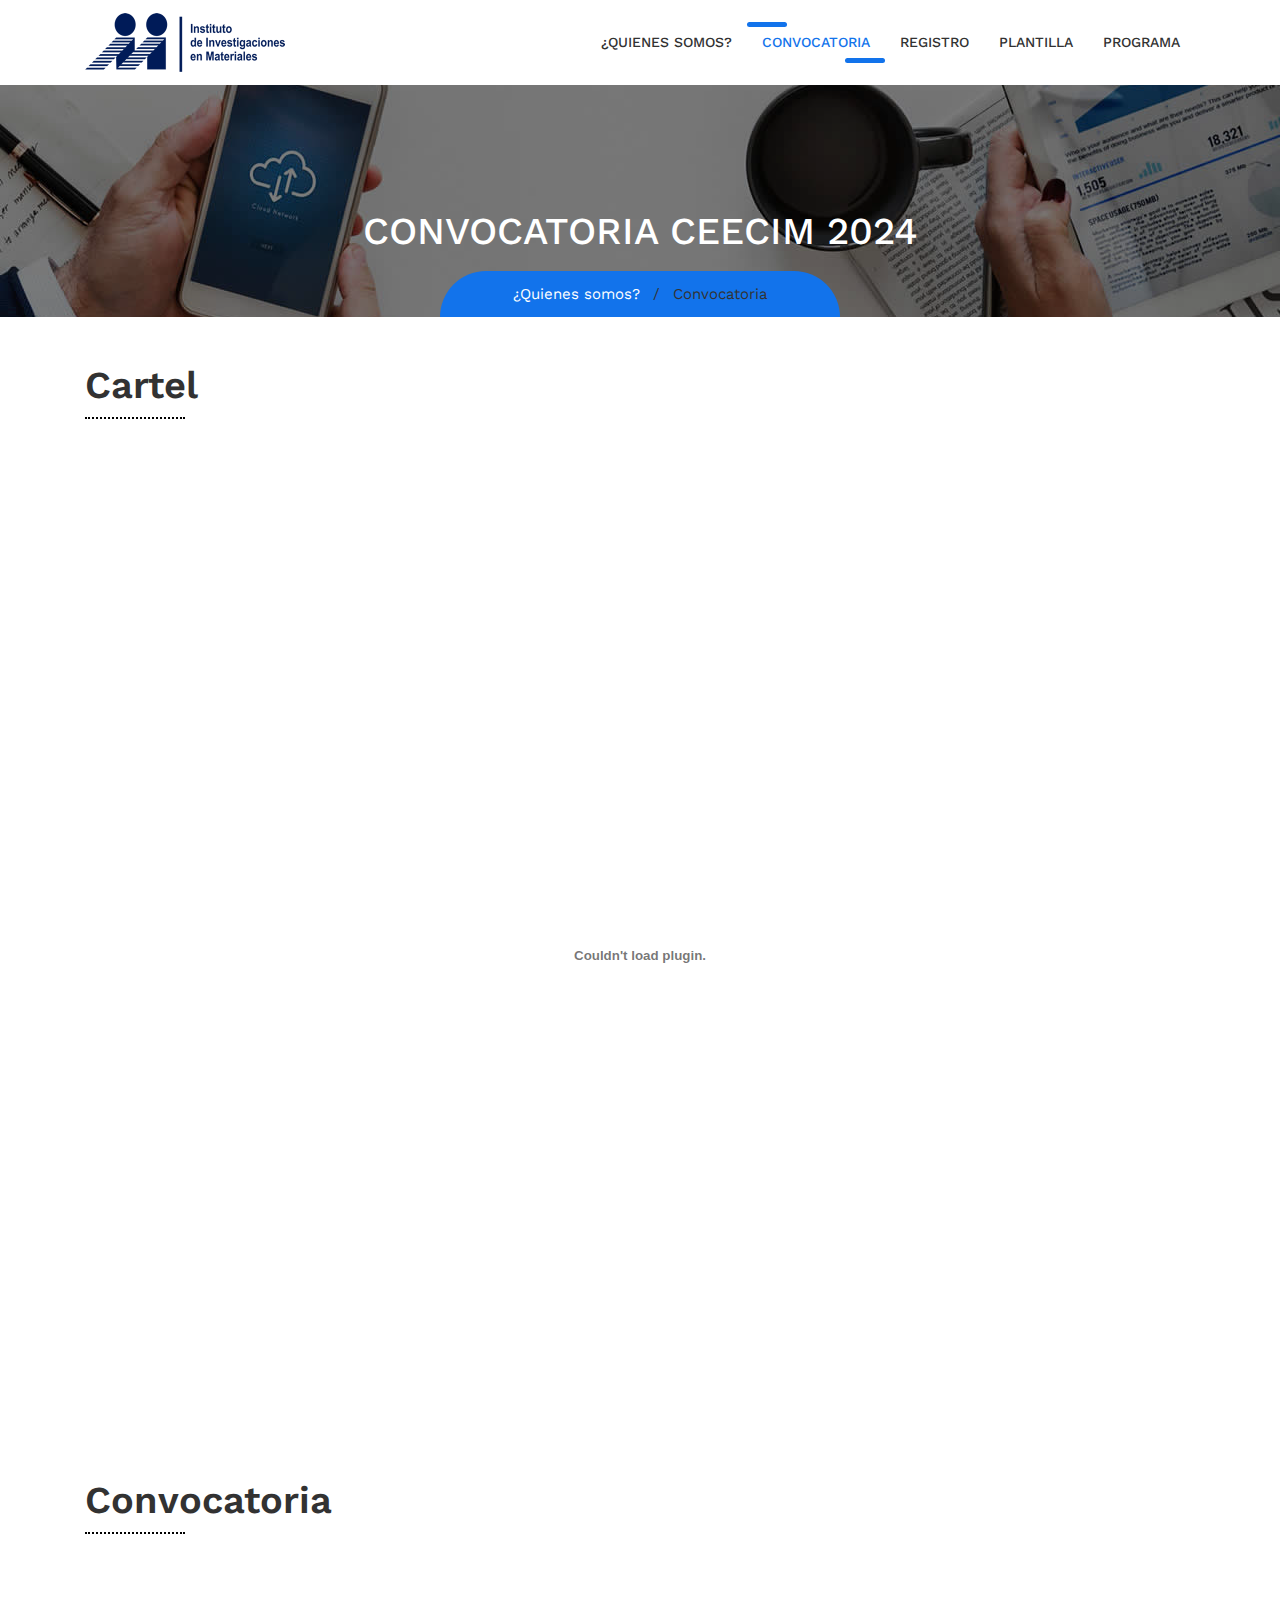
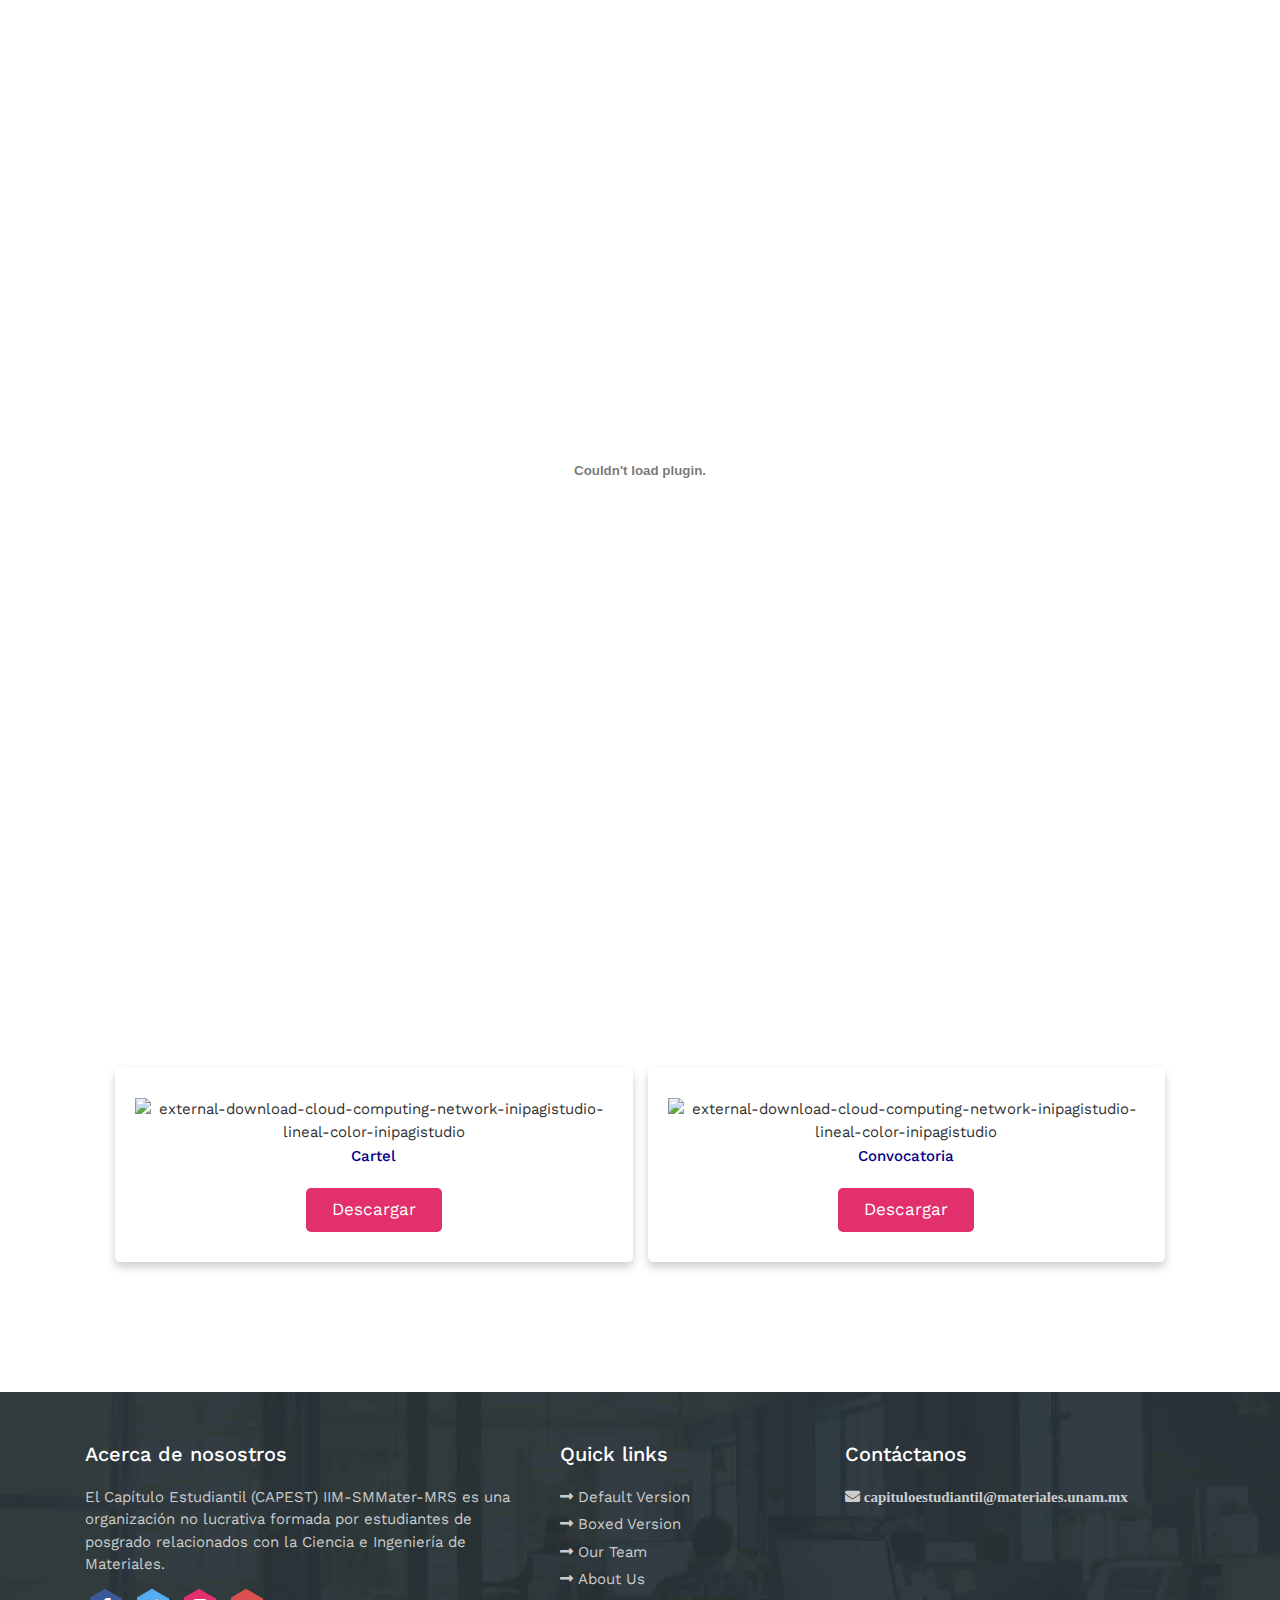
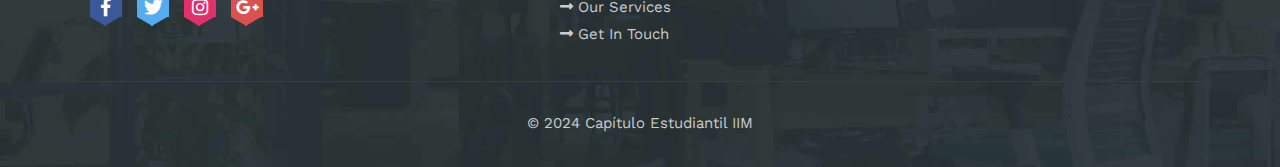
==== commit b7c7c2c6: "[MODIFICATED][MAIN][DEVELOP]" ====
--- a/convocatoria.html
+++ b/convocatoria.html
@@ -40,6 +40,9 @@
 					<li class="nav-item">
 						<a class="nav-link" href="plantilla.html">Plantilla</a>
 					</li>
+					<li class="nav-item">
+						<a class="nav-link" href="programa.html">Programa</a>
+					</li>
 					<!--Cuarta página
 					<li class="nav-item dropdown">
 						<a class="nav-link" href="#" id="navbarDropdownBlog" data-toggle="dropdown" aria-haspopup="true" aria-expanded="false">Pages <i class="fas fa-sort-down"></i></a>
@@ -273,6 +276,22 @@
 			</div>
 		</div>
 	</div>-->
+	<div class="about-main">
+		<div class="squareContainer">
+			<div class="boxcontainer">
+				<div class="box">
+					<img width="80" height="80" src="https://img.icons8.com/external-inipagistudio-lineal-color-inipagistudio/80/external-download-cloud-computing-network-inipagistudio-lineal-color-inipagistudio.png" alt="external-download-cloud-computing-network-inipagistudio-lineal-color-inipagistudio"/>
+					<h3>Cartel</h3>
+					<a class="btn" href="pdfifles/cartel.pdf" download>Descargar</a>
+				</div>
+				<div class="box">
+					<img width="80" height="80" src="https://img.icons8.com/external-inipagistudio-lineal-color-inipagistudio/80/external-download-cloud-computing-network-inipagistudio-lineal-color-inipagistudio.png" alt="external-download-cloud-computing-network-inipagistudio-lineal-color-inipagistudio"/>
+					<h3>Convocatoria</h3>
+					<a class="btn" href="pdfifles/convocatoriapdf.pdf" download>Descargar</a>
+				</div>
+			</div>
+	</div>
+	</div>
 
     <!--footer starts from here-->
     <footer class="footer">
--- a/css/style.css
+++ b/css/style.css
@@ -1769,12 +1769,58 @@
 	background-color: transparent;
 }
 
-
-
-
-
-
-
-
-
-
+.squareContainer{
+	padding: 15px 9%;
+	padding-bottom: 100px;
+}
+.squareContainer .boxcontainer{
+	display: grid;
+	grid-template-columns: repeat(auto-fit,minmax(270px,1fr));
+	gap: 15px;
+}
+
+.squareContainer .boxcontainer .box{
+	box-shadow: 0 5px 10px rgba(0, 0, 0, .2);
+	border-radius: 5px;
+	background-color: #ffffff;
+	text-align: center;
+	padding: 30px 20px;
+}
+.squareContainer .boxcontainer .box img{
+	height: 80px;
+}
+.squareContainer .boxcontainer .box h3{
+	color:darkblue;
+	font-size: 15px;
+	line-height: 1.8;
+}
+.squareContainer .boxcontainer .box p{
+	color:#777;
+	font-size: 15px;
+	line-height: 1.8;
+}
+.squareContainer .boxcontainer .box a{
+	text-decoration: none;
+}
+.squareContainer .boxcontainer .box .btn{
+	margin-top: 10px;
+	display:inline-block;
+	background: #e1306c;
+	color: #ffffff;
+	font-size: 17px;
+	border-radius: 5px;
+	padding:8px 25px;
+}
+.squareContainer .boxcontainer .box .btn:hover{
+	letter-spacing: 1px;
+}
+
+.squareContainer .boxcontainer .box:hover{
+	box-shadow: 0 10px 15px rgba(0,0,0,.3);
+	transform: scale(1.03);
+}
+@media (max-width:768px) {
+	.squareContainer{
+		padding: 20px;
+	}
+}
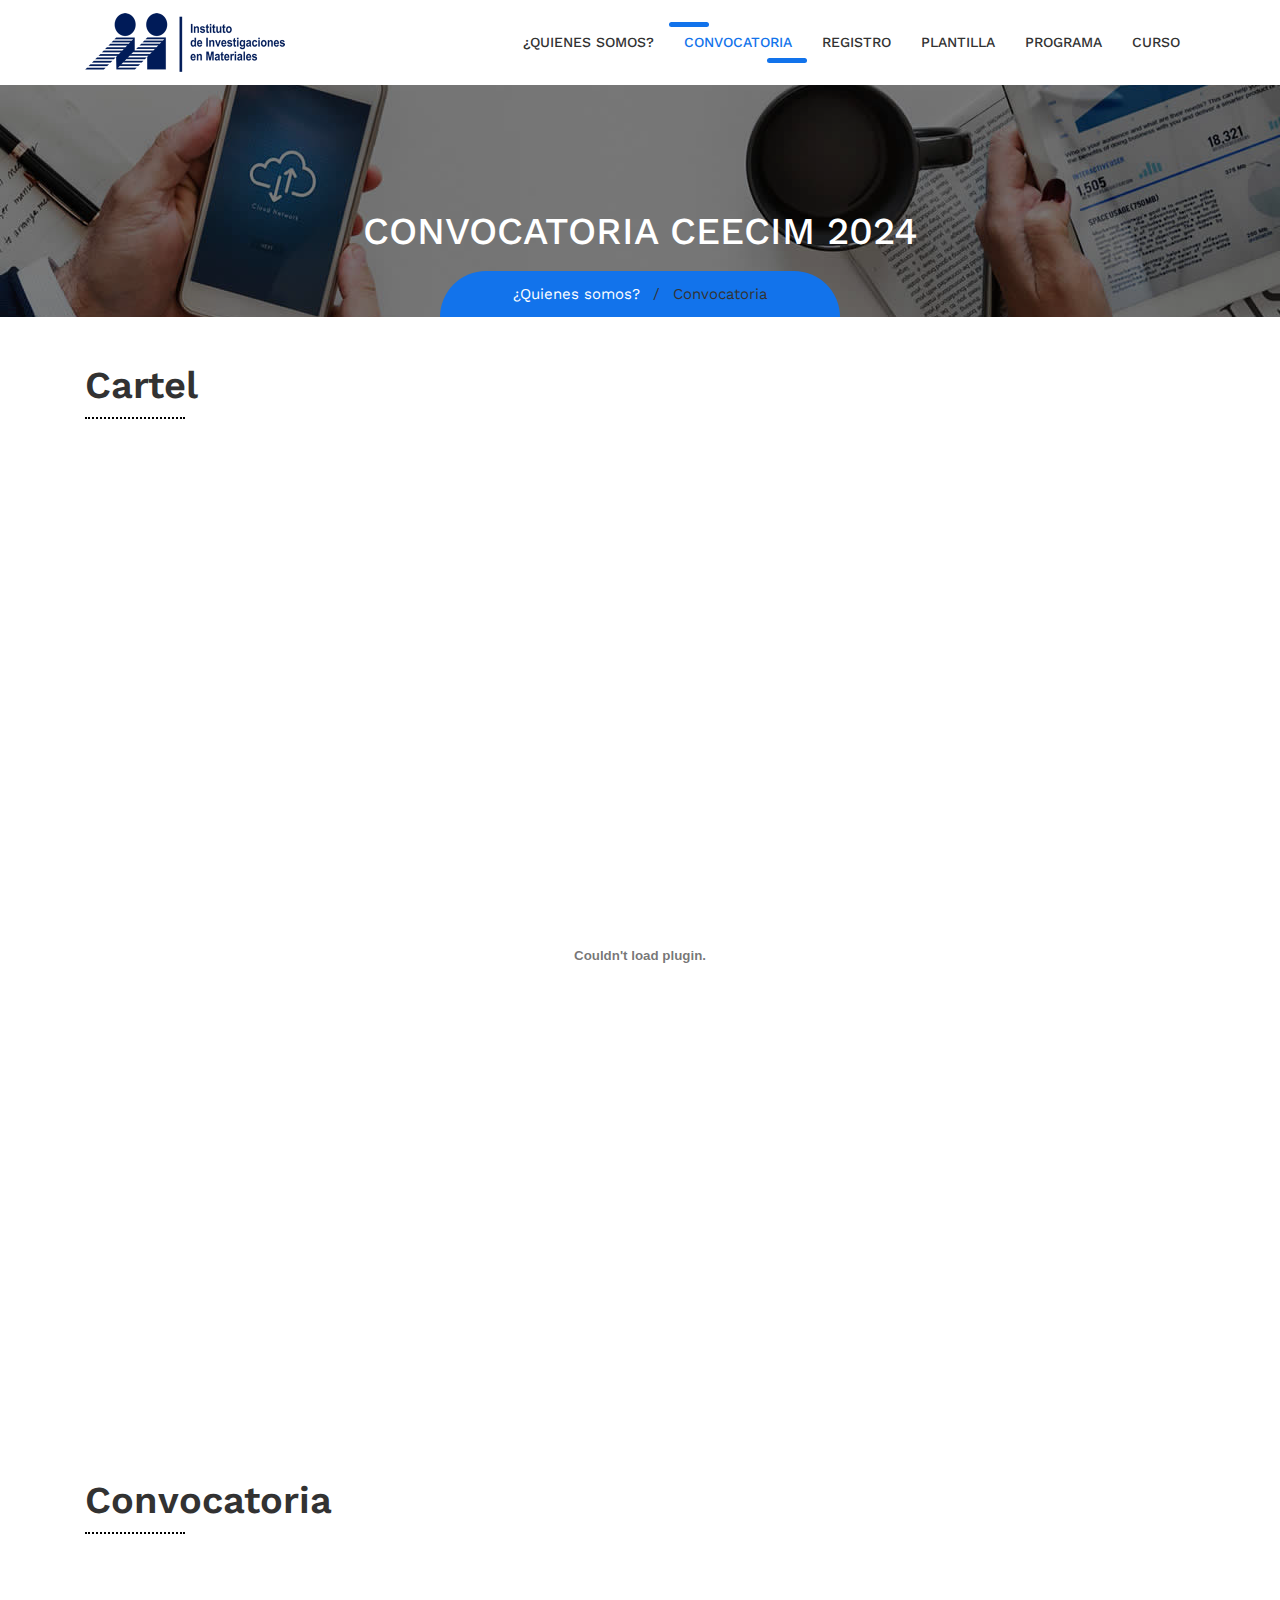
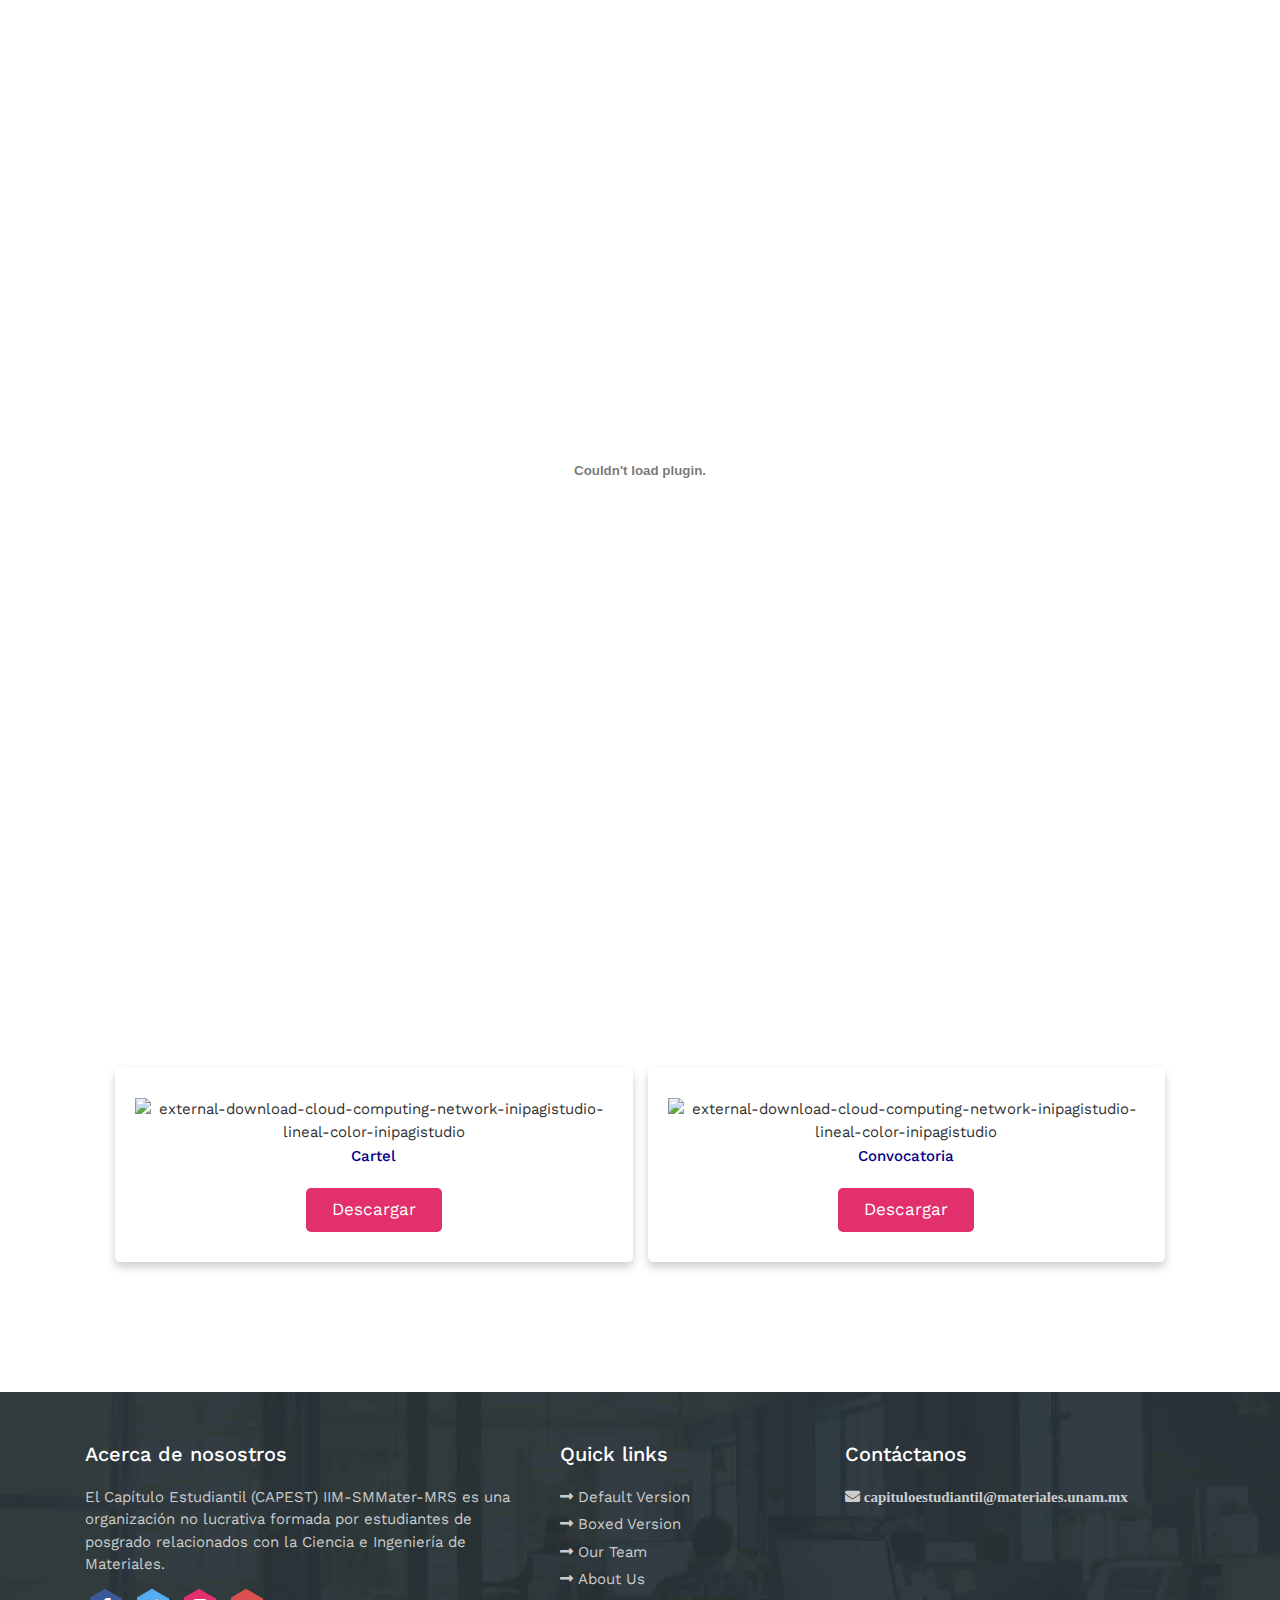
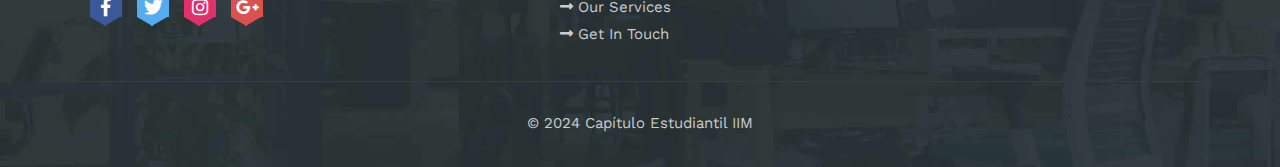
==== commit 25c04f6a: "[ADDED][MAIN][DEVELOP]" ====
--- a/convocatoria.html
+++ b/convocatoria.html
@@ -42,6 +42,9 @@
 					</li>
 					<li class="nav-item">
 						<a class="nav-link" href="programa.html">Programa</a>
+					</li>
+					<li class="nav-item">
+						<a class="nav-link" href="curso.html">Curso</a>
 					</li>
 					<!--Cuarta página
 					<li class="nav-item dropdown">
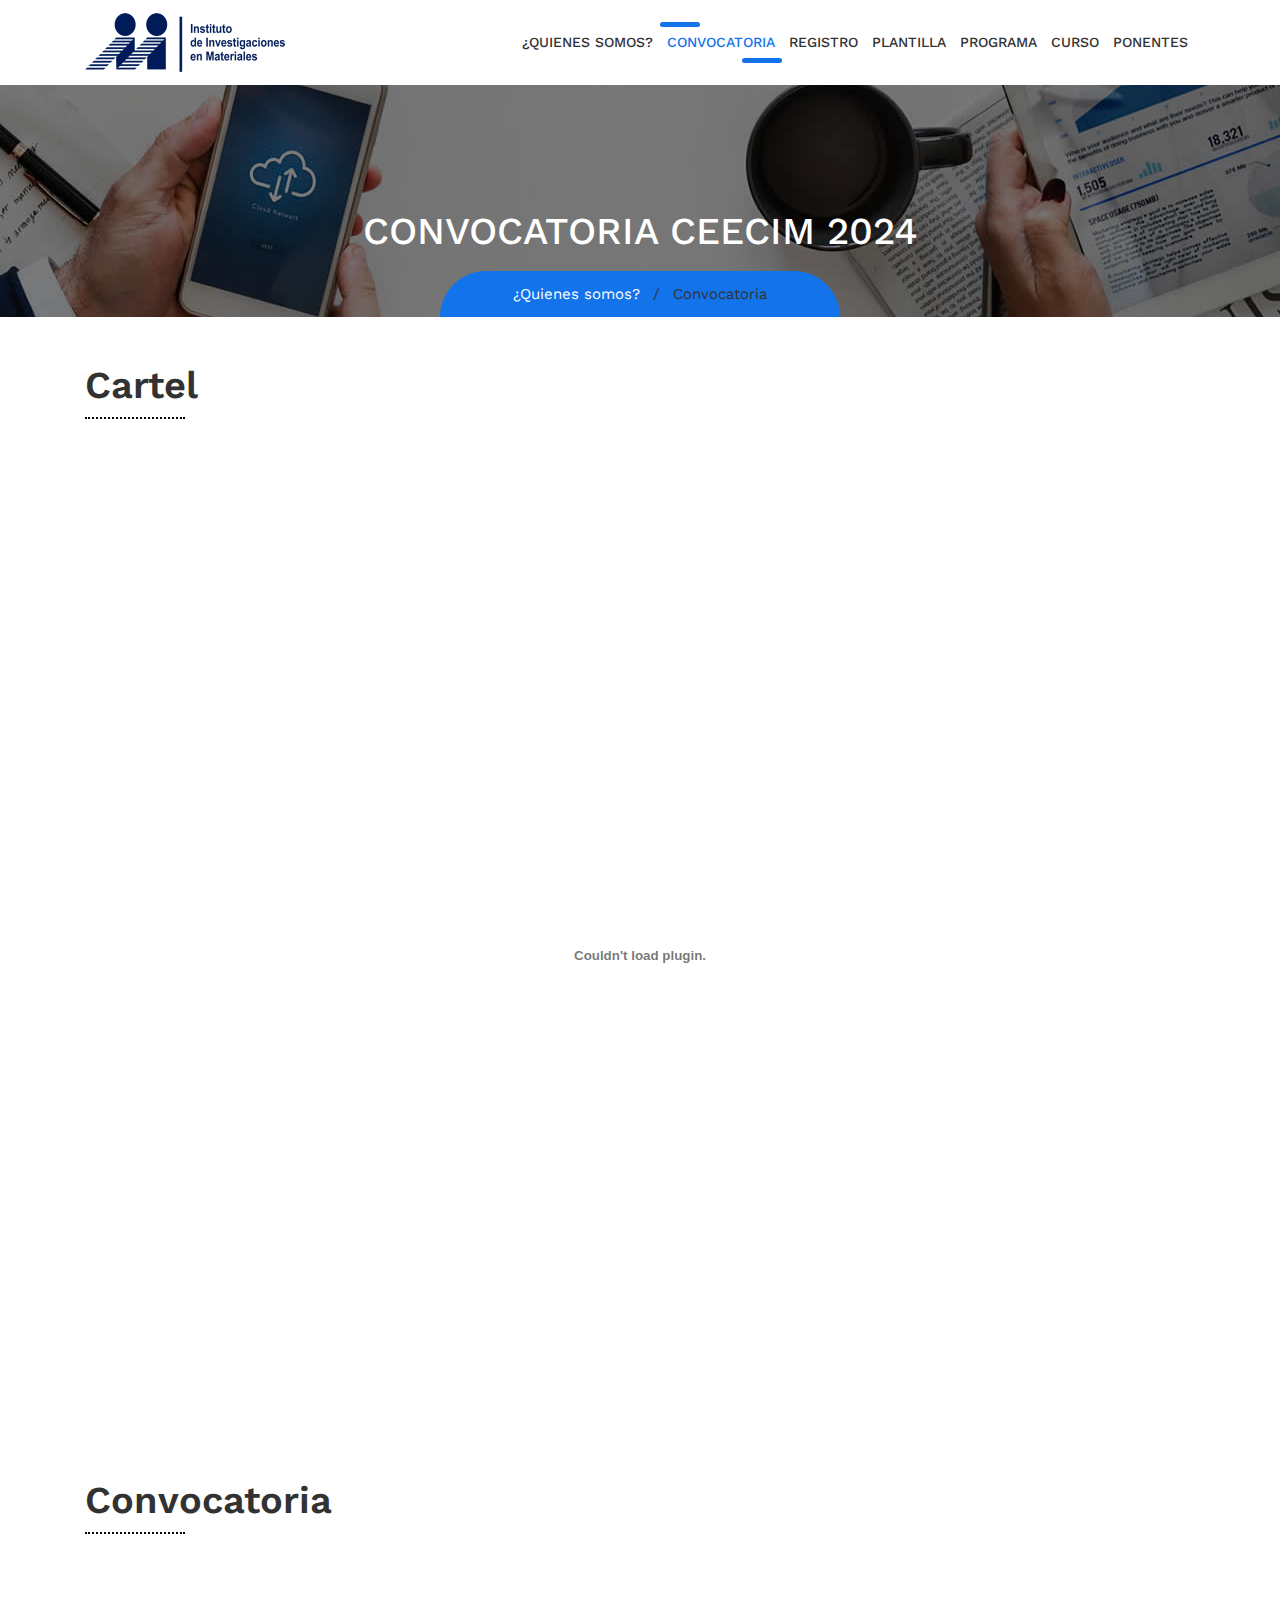
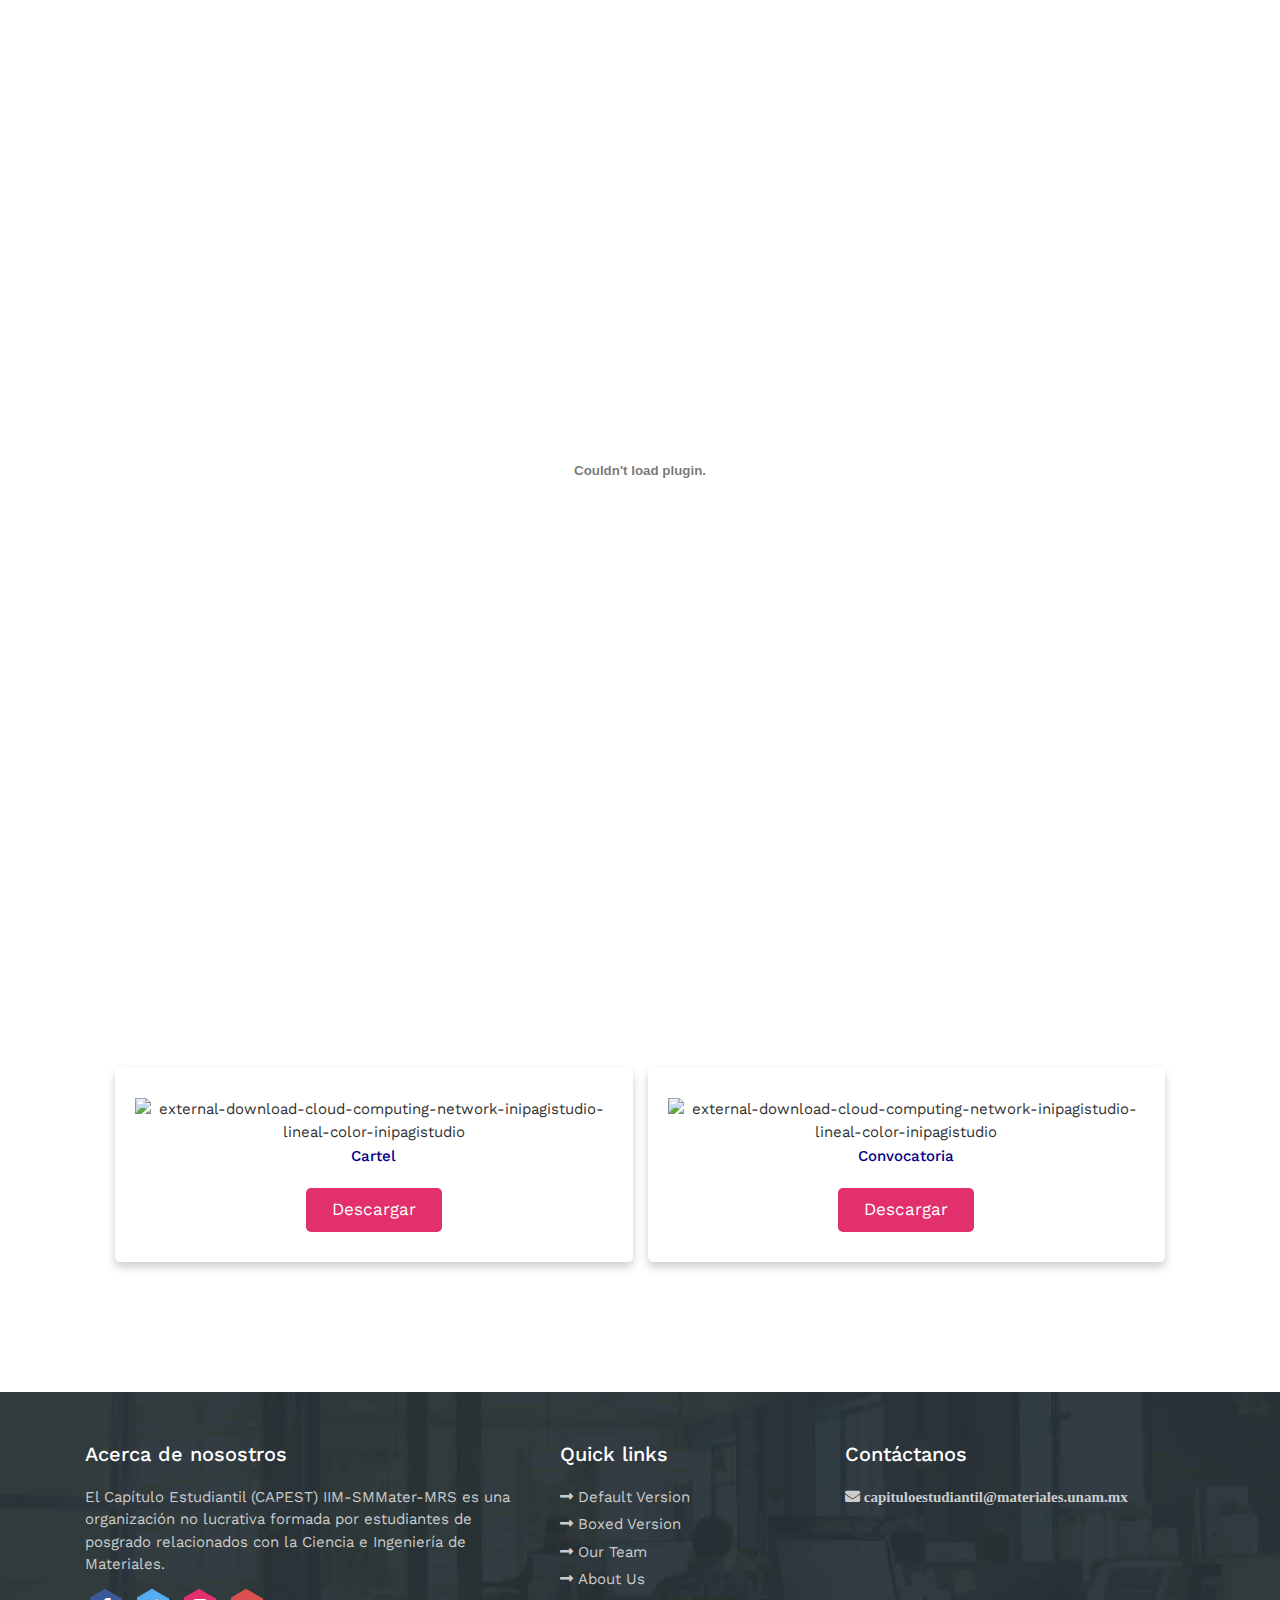
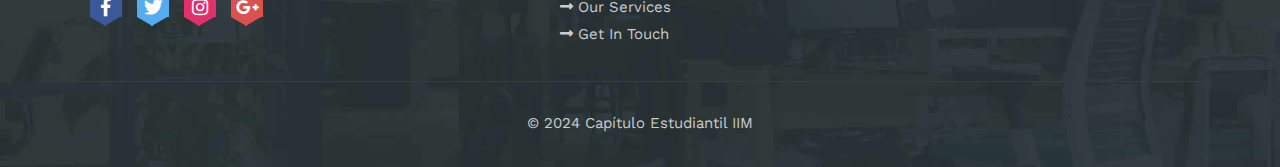
==== commit 920e22ff: "[ADDED][MAIN][DEVELOP]" ====
--- a/convocatoria.html
+++ b/convocatoria.html
@@ -45,6 +45,9 @@
 					</li>
 					<li class="nav-item">
 						<a class="nav-link" href="curso.html">Curso</a>
+					</li>
+					<li class="nav-item">
+						<a class="nav-link" href="ponentes.html">Ponentes</a>
 					</li>
 					<!--Cuarta página
 					<li class="nav-item dropdown">
--- a/css/style.css
+++ b/css/style.css
@@ -109,7 +109,7 @@
 	background-color: #ffffff !important;
 }
 .navbar-expand-lg.top-nav .navbar-nav .nav-link{
-	padding: 10px 15px;
+	padding: 10px 7px;
 	color: #323232;
 	font-size: 14px;
 	font-weight: 500;
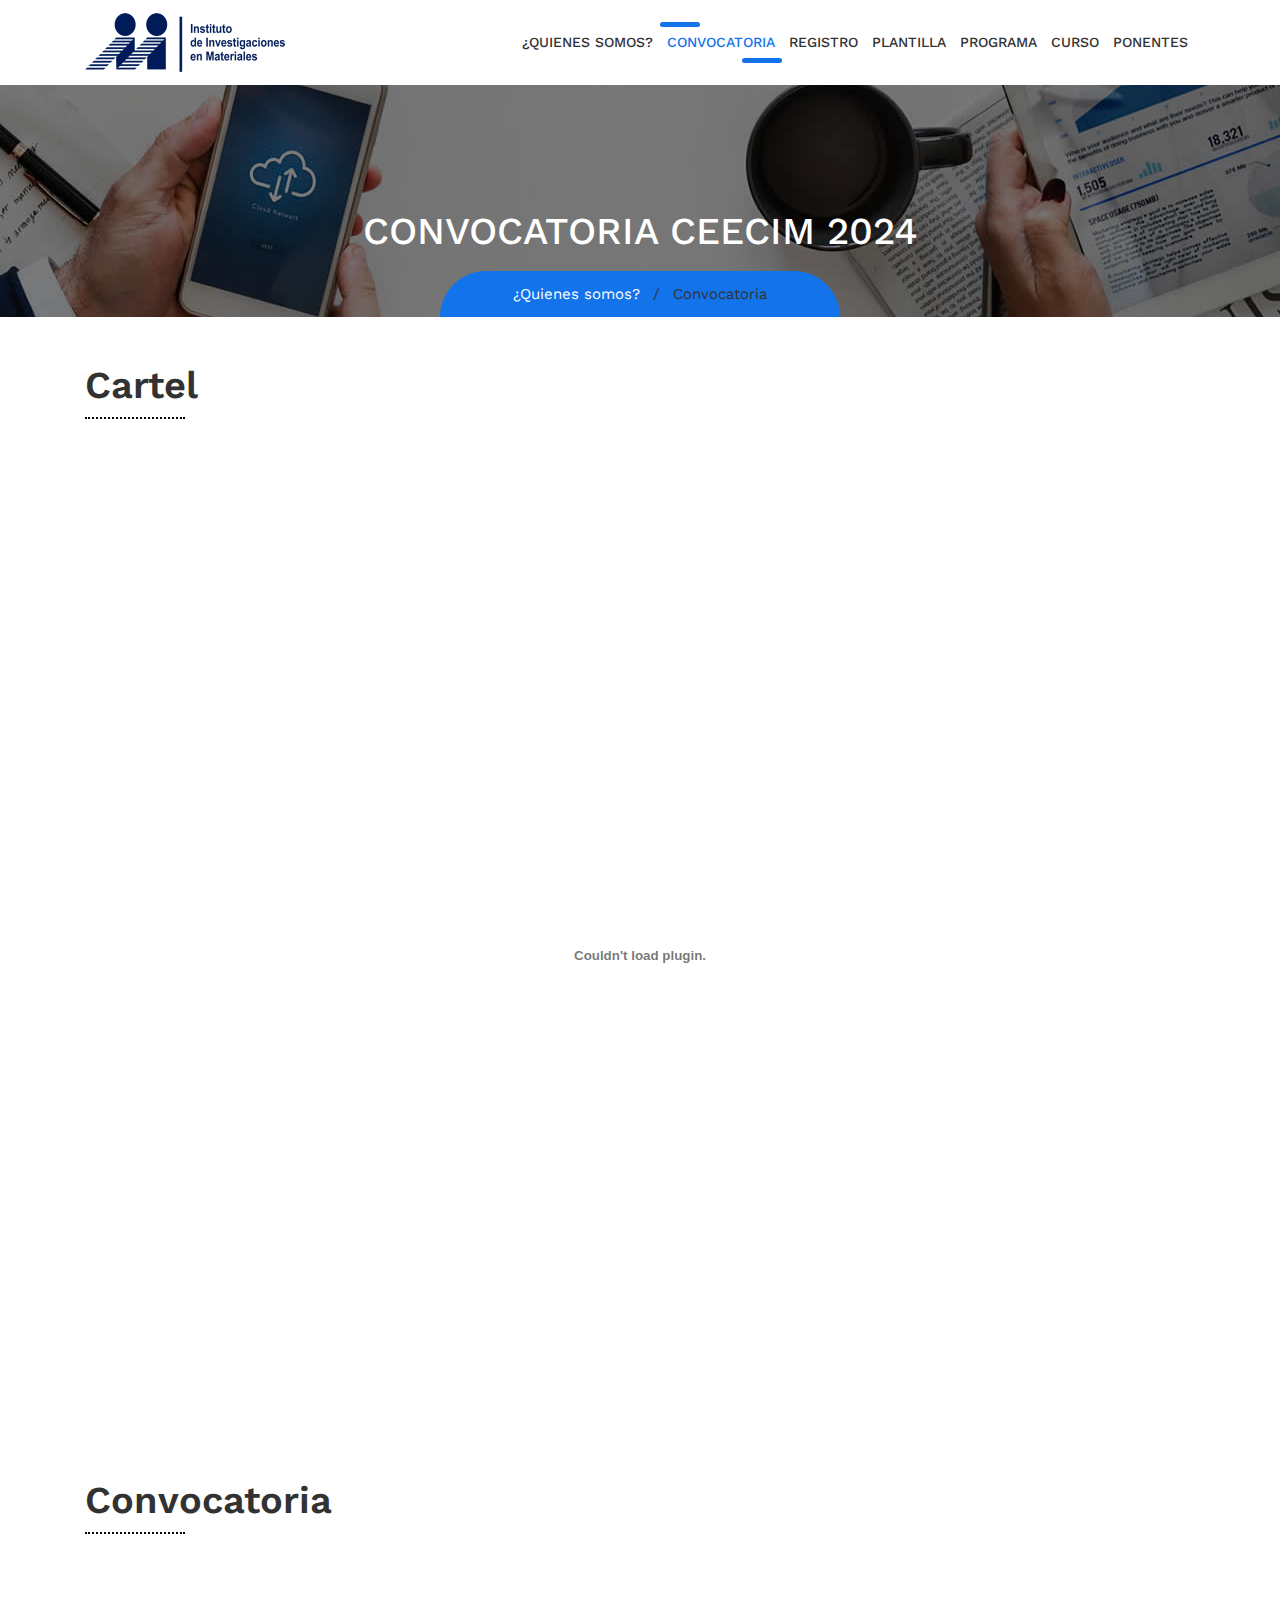
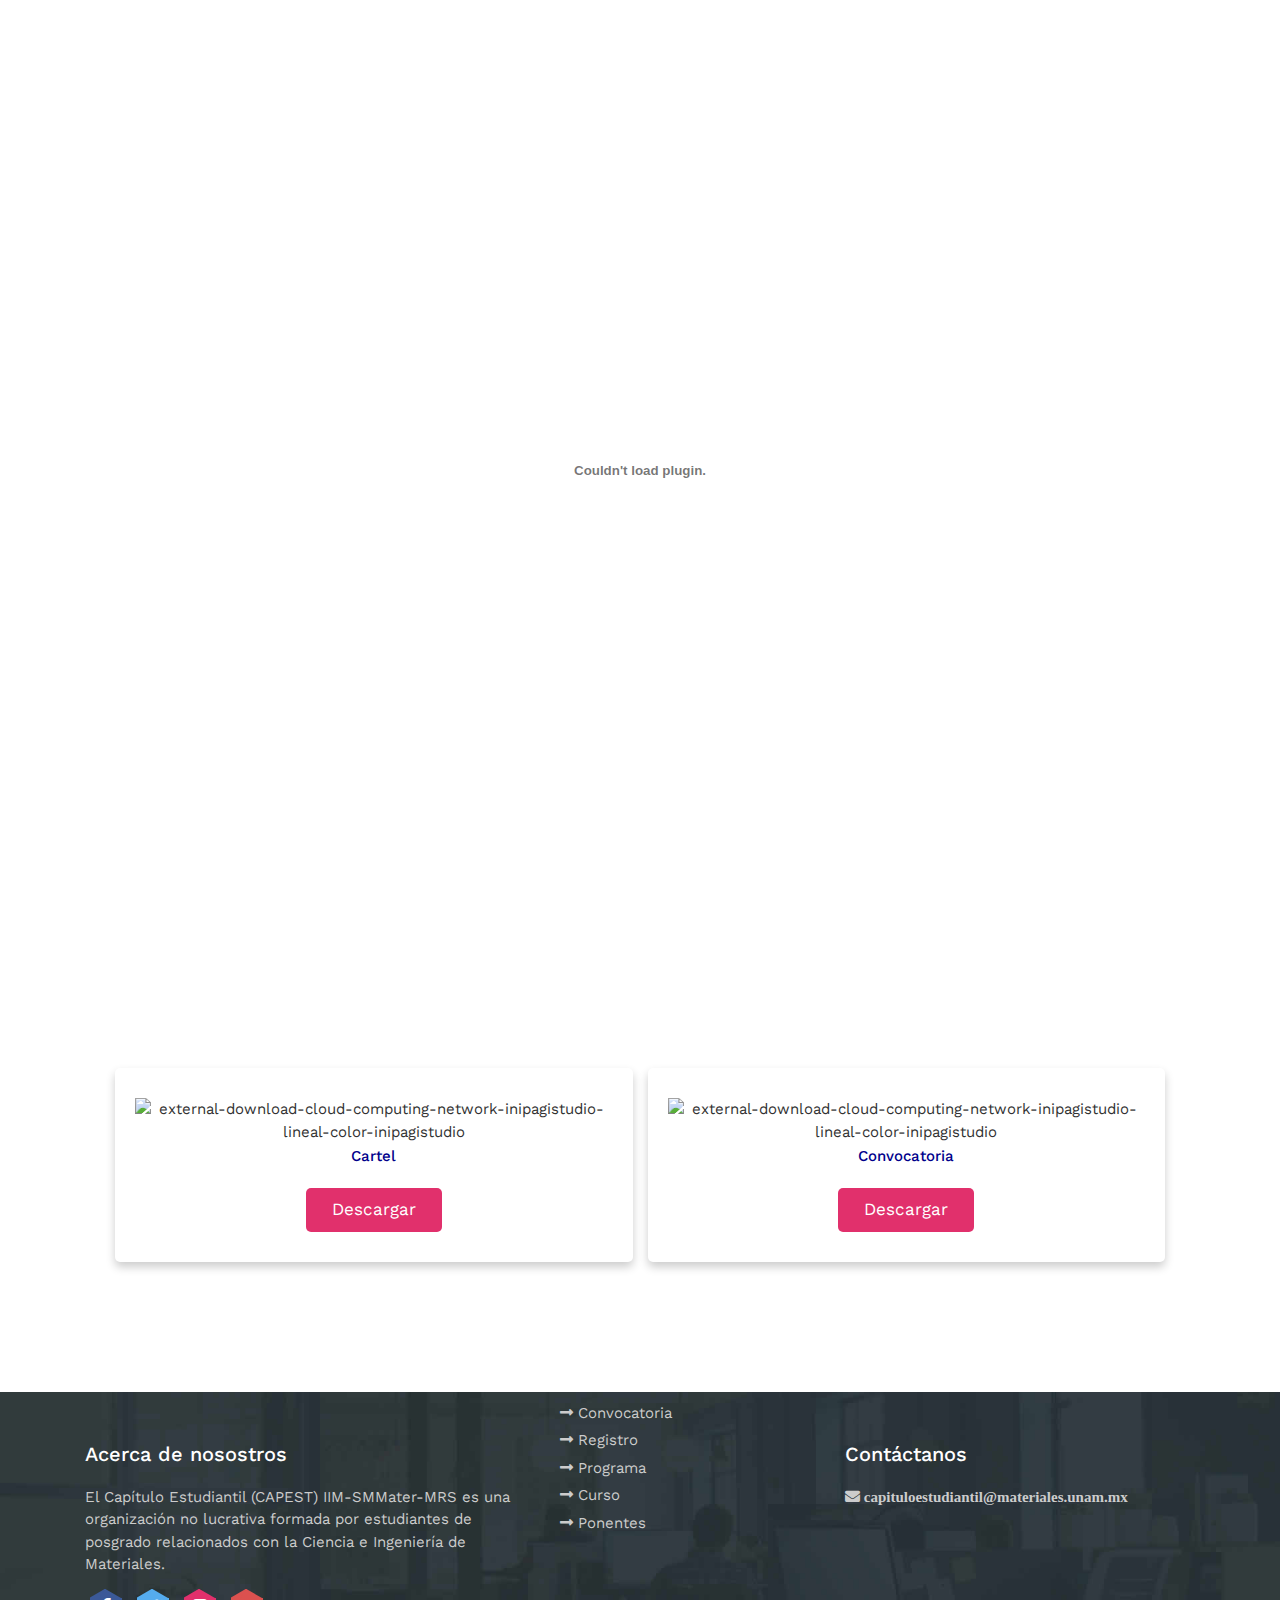
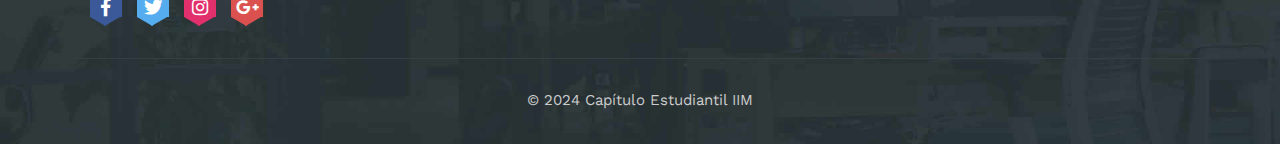
==== commit efd51ca8: "[MODIFICATED][MAIN][DEVELOP]" ====
--- a/convocatoria.html
+++ b/convocatoria.html
@@ -315,15 +315,13 @@
 					</ul>
 				</div>	
 				<div class="col-lg-3 col-md-3 col-sm-5">
-					<h5 class="headin5_amrc col_white_amrc pt2">Quick links</h5>
 					<!--headin5_amrc-->
 					<ul class="footer_ul_amrc">
-						<li><a href="#"><i class="fas fa-long-arrow-alt-right"></i>Default Version</a></li>
-						<li><a href="#"><i class="fas fa-long-arrow-alt-right"></i>Boxed Version</a></li>
-						<li><a href="#"><i class="fas fa-long-arrow-alt-right"></i>Our Team </a></li>
-						<li><a href="#"><i class="fas fa-long-arrow-alt-right"></i>About Us</a></li>
-						<li><a href="#"><i class="fas fa-long-arrow-alt-right"></i>Our Services</a></li>
-						<li><a href="#"><i class="fas fa-long-arrow-alt-right"></i>Get In Touch</a></li>
+						<li><a href="convocatoria.html"><i class="fas fa-long-arrow-alt-right"></i>Convocatoria</a></li>
+						<li><a href="registro.html"><i class="fas fa-long-arrow-alt-right"></i>Registro</a></li>
+						<li><a href="programa.html"><i class="fas fa-long-arrow-alt-right"></i>Programa </a></li>
+						<li><a href="curso.html"><i class="fas fa-long-arrow-alt-right"></i>Curso</a></li>
+						<li><a href="ponentes.html"><i class="fas fa-long-arrow-alt-right"></i>Ponentes</a></li>
 					</ul>
 					<!--footer_ul_amrc ends here-->
 				</div>
